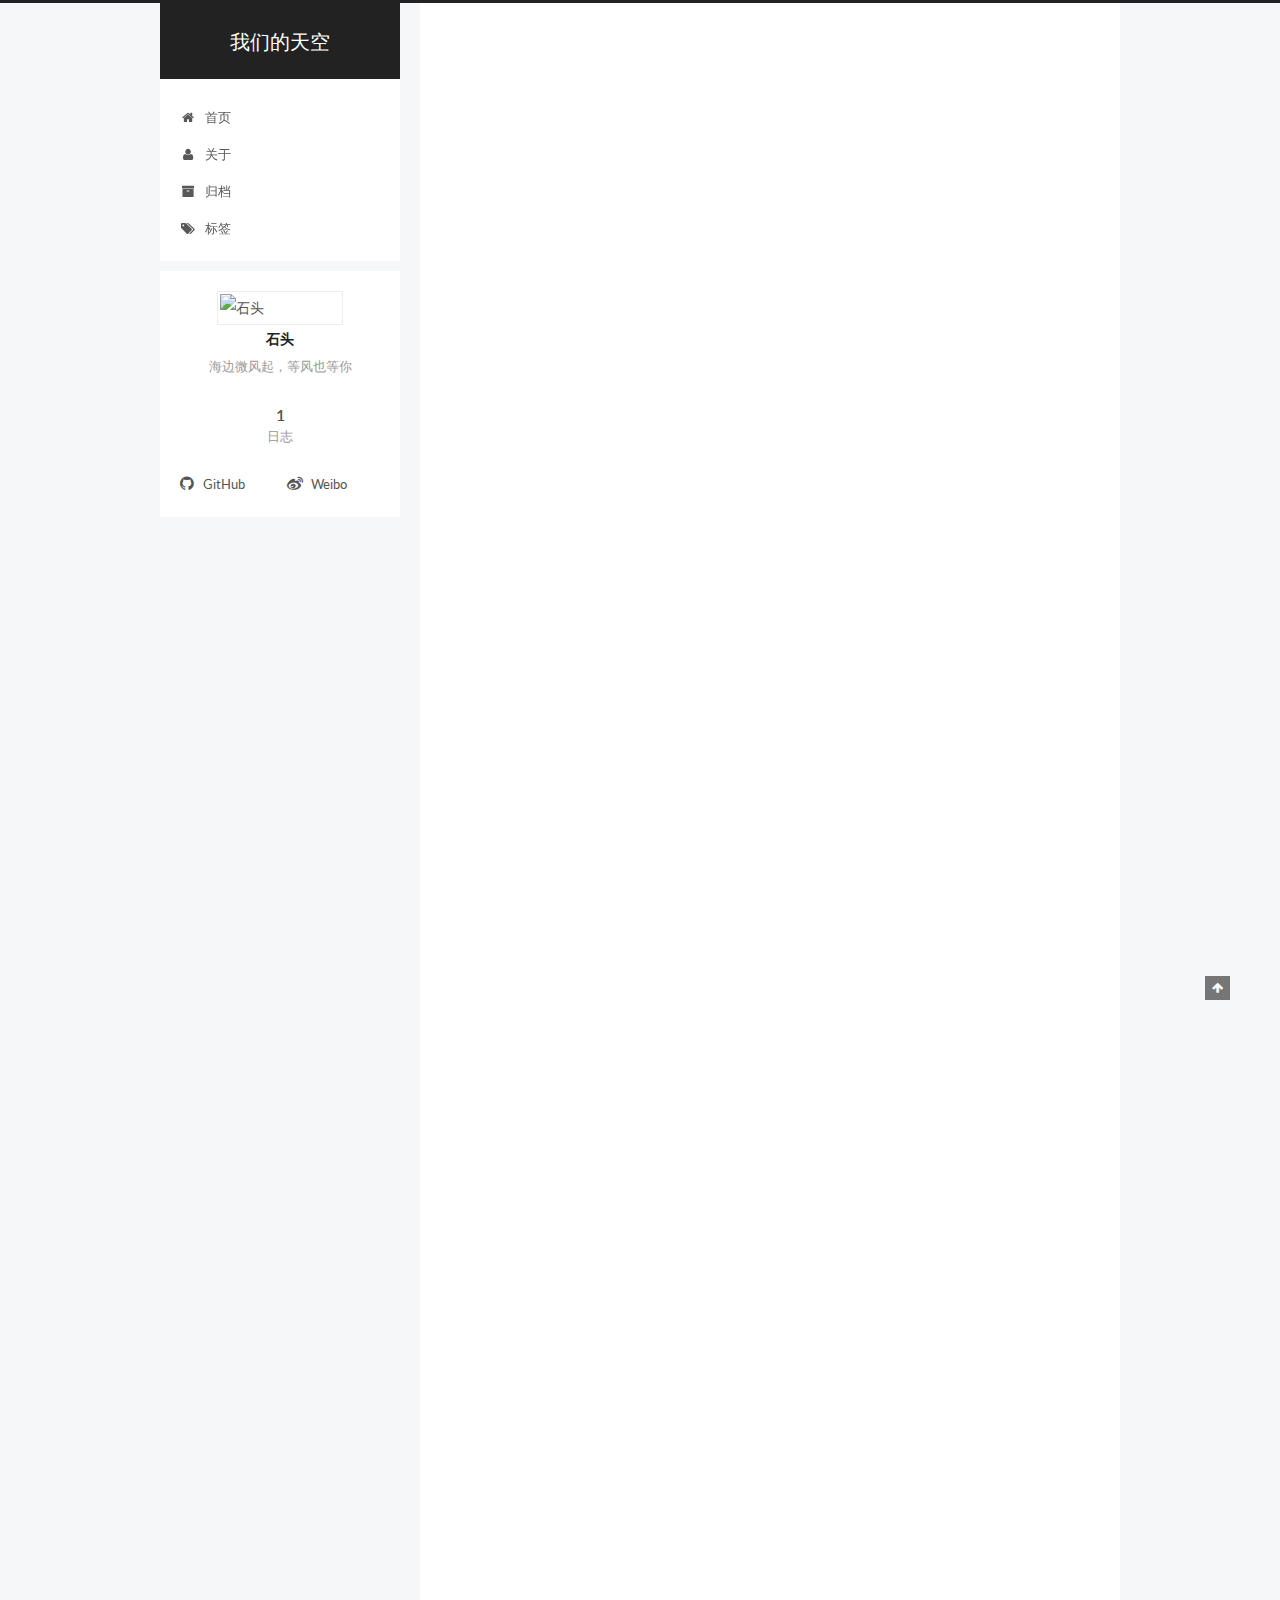
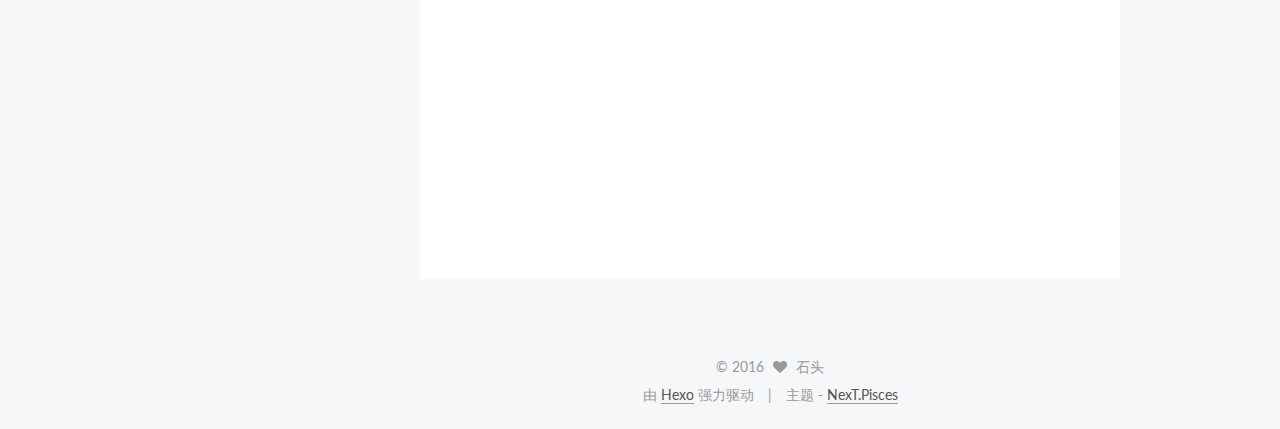
==== index.html @ dbe51c7a "Site updated: 2016-09-06 18:15:57" ====
<!doctype html>



  


<html class="theme-next pisces use-motion">
<head>
  <meta charset="UTF-8"/>
<meta http-equiv="X-UA-Compatible" content="IE=edge,chrome=1" />
<meta name="viewport" content="width=device-width, initial-scale=1, maximum-scale=1"/>



<meta http-equiv="Cache-Control" content="no-transform" />
<meta http-equiv="Cache-Control" content="no-siteapp" />












  
  
  <link href="/vendors/fancybox/source/jquery.fancybox.css?v=2.1.5" rel="stylesheet" type="text/css" />




  
  
  
  

  
    
    
  

  

  

  

  

  
    
    
    <link href="//fonts.googleapis.com/css?family=Lato:300,300italic,400,400italic,700,700italic&subset=latin,latin-ext" rel="stylesheet" type="text/css">
  






<link href="/vendors/font-awesome/css/font-awesome.min.css?v=4.4.0" rel="stylesheet" type="text/css" />

<link href="/css/main.css?v=5.0.1" rel="stylesheet" type="text/css" />


  <meta name="keywords" content="Hexo, NexT" />








  <link rel="shortcut icon" type="image/x-icon" href="/favicon.ico?v=5.0.1" />






<meta name="description" content="海边微风起，等风也等你">
<meta property="og:type" content="website">
<meta property="og:title" content="我们的天空">
<meta property="og:url" content="http://yoursite.com/index.html">
<meta property="og:site_name" content="我们的天空">
<meta property="og:description" content="海边微风起，等风也等你">
<meta name="twitter:card" content="summary">
<meta name="twitter:title" content="我们的天空">
<meta name="twitter:description" content="海边微风起，等风也等你">



<script type="text/javascript" id="hexo.configuration">
  var NexT = window.NexT || {};
  var CONFIG = {
    scheme: 'Pisces',
    sidebar: {"position":"left","display":"always"},
    fancybox: true,
    motion: true,
    duoshuo: {
      userId: 6306357473808745000,
      author: '石头'
    }
  };
</script>




  <link rel="canonical" href="http://yoursite.com/"/>

  <title> 我们的天空 </title>
</head>

<body itemscope itemtype="http://schema.org/WebPage" lang="zh-Hans">

  










  
  
    
  

  <div class="container one-collumn sidebar-position-left 
   page-home 
 ">
    <div class="headband"></div>

    <header id="header" class="header" itemscope itemtype="http://schema.org/WPHeader">
      <div class="header-inner"><div class="site-meta ">
  

  <div class="custom-logo-site-title">
    <a href="/"  class="brand" rel="start">
      <span class="logo-line-before"><i></i></span>
      <span class="site-title">我们的天空</span>
      <span class="logo-line-after"><i></i></span>
    </a>
  </div>
  <p class="site-subtitle"></p>
</div>

<div class="site-nav-toggle">
  <button>
    <span class="btn-bar"></span>
    <span class="btn-bar"></span>
    <span class="btn-bar"></span>
  </button>
</div>

<nav class="site-nav">
  

  
    <ul id="menu" class="menu">
      
        
        <li class="menu-item menu-item-home">
          <a href="/" rel="section">
            
              <i class="menu-item-icon fa fa-fw fa-home"></i> <br />
            
            首页
          </a>
        </li>
      
        
        <li class="menu-item menu-item-about">
          <a href="/about" rel="section">
            
              <i class="menu-item-icon fa fa-fw fa-user"></i> <br />
            
            关于
          </a>
        </li>
      
        
        <li class="menu-item menu-item-archives">
          <a href="/archives" rel="section">
            
              <i class="menu-item-icon fa fa-fw fa-archive"></i> <br />
            
            归档
          </a>
        </li>
      
        
        <li class="menu-item menu-item-tags">
          <a href="/tags" rel="section">
            
              <i class="menu-item-icon fa fa-fw fa-tags"></i> <br />
            
            标签
          </a>
        </li>
      

      
    </ul>
  

  
</nav>

 </div>
    </header>

    <main id="main" class="main">
      <div class="main-inner">
        <div class="content-wrap">
          <div id="content" class="content">
            
  <section id="posts" class="posts-expand">
    
      

  
  

  
  
  

  <article class="post post-type-normal " itemscope itemtype="http://schema.org/Article">

    
      <header class="post-header">

        
        
          <h1 class="post-title" itemprop="name headline">
            
            
              
                
                <a class="post-title-link" href="/2016/09/06/新学期感言/" itemprop="url">
                  新学期感言
                </a>
              
            
          </h1>
        

        <div class="post-meta">
          <span class="post-time">
            <span class="post-meta-item-icon">
              <i class="fa fa-calendar-o"></i>
            </span>
            <span class="post-meta-item-text">发表于</span>
            <time itemprop="dateCreated" datetime="2016-09-06T18:06:56+08:00" content="2016-09-06">
              2016-09-06
            </time>
          </span>

          

          
            
              <span class="post-comments-count">
                &nbsp; | &nbsp;
                <a href="/2016/09/06/新学期感言/#comments" itemprop="discussionUrl">
                  <span class="post-comments-count ds-thread-count" data-thread-key="2016/09/06/新学期感言/" itemprop="commentsCount"></span>
                </a>
              </span>
            
          

          

          
          

          
        </div>
      </header>
    


    <div class="post-body" itemprop="articleBody">

      
      

      
        
          
            <!--送给自己两句话：
>  雄关漫道真如铁，而今迈步从头越
>  不积跬步，无以至千里 -->
<h2 id="反思"><a href="#反思" class="headerlink" title="反思"></a>反思</h2><p>&emsp;&emsp;2016年秋季学期已经开学一周了。在开学前，曾立志新学期新开始，做到多看书学习，早睡觉，少吃饭。但是，到目前为止。第一周大部分的时间，都用在了玩手机游戏和睡觉上面，并没有做到新学期伊始所计划的那样。<br>&emsp;&emsp;这种口行不一的行为已经是很多很多次发生了。小时候，还能做到确定一个可行的目标然后坚持下去。但是长大以后，这种情况就很少发生了。自己可以找到很多的借口，去把自己的计划打乱，或者不理睬自己的计划，然而内心没有一点羞耻。可能是事太多了，没有时间。或者是计划赶不上变化等等。其实这些都是借口，没完成就是没完成罢了。自己打自己脸，哪有这么多这样那样的借口。<br>&emsp;&emsp;也许写这个总结，在未来看来，又是自己内心的一次无聊之余的波澜。但我希望，这是一次转折的开始。也许不能做到，立刻就能按时完成所有计划。但我希望，我也在朝着好的方向发展，慢慢重新养成好的习惯。</p>
<h2 id="回顾计划"><a href="#回顾计划" class="headerlink" title="回顾计划"></a>回顾计划</h2><p>&emsp;&emsp;又是老生常谈的问题。新学期伊始要给自己立一个计划，没有目标浑浑噩噩的度过自己的大学生活，倒不如退学在家，看看电视睡睡觉觉更舒服。何必要骗父母，骗老师，骗自己在学校虚度光阴而且还浪费着父母的钱。<br>&emsp;&emsp;在2016年开始之前，我就开始计划着学安卓。并且买了几本书。第一本叫《疯狂安卓讲义》，本以为可以凭借着它入门安卓开发。但是，怪自己没恒心，感觉书太厚，讲的太杂，又没有耐心，所以不了了之。但是也了解了一些安卓的特性。2016年上半年，也就是大二下学期。学校开设了安卓开发课程。早已了解学校教学的我，知道自己并不能在课上学到什么东西。毕竟16周，每周一节课，加一块课时还不满两天的教学，是不能入门安卓的，至少我不能。但是，有了前期看书的一点经验，我更加有针对的去给自己选一本新的书。在逛了简书，知乎等平台后。我买了《第一行代码》这本书。这本书，确实是十分入门，讲的也很好，看完基本就了解了安卓开发的基础。但是，我还是没有完完全全的看完。纵然大二课特别多，还是因为，我把时间浪费在了电视剧和游戏上面。<br>&emsp;&emsp;和上面提到的一样，另外一个重要的原因。就是恒心不足，不能下定决心做一件事。有时学了忘了，就会很烦，感觉自己没有收获。或者质疑学习安卓的正确性，它能赚钱糊口吗。发展前途如何，作为一个小白是学前端，还是学ios。总是把时间放在这些毫无意义的东西。希望自己记住，无论学什么，认真学下去了，做到真正投入进去。都不用担心其它的问题。自己应该做到的就是学无止境，跟随时代的发展，不断的学习，这样才不会被淘汰。</p>
<h2 id="开始"><a href="#开始" class="headerlink" title="开始"></a>开始</h2><p>&emsp;&emsp;上面反思了自己的懒惰，回顾了自己以前的计划。但这一切都是过去式了，都成了记忆。有句话说的好–“人要往前看”。所以我要往前看。暑期期间，我退出了学校的物联网中心。当时心里打算的是，可以给自己留更多时间，做自己想做的事，那就是学习安卓开发。在我心中，学习安卓开发并非全是为了挣钱。它作为一种技能确实可以挣钱，但是对编程的兴趣也占了其中的一部分。因为，没有兴趣对于编程来讲是一件十分尴尬的事情。日日夜夜的写代码，是一件寂寞的事情。<br>&emsp;&emsp;因此，我的计划是在2017年第一天之前，可以做到<strong>安卓入门</strong>以及其它一些事情。细分下来如下：<br>1.<strong>认真</strong>看完《第一行代码》，做到<strong>理解</strong>其中的内容，而不是记住了代码<br>2.通过<strong>计算机等级考试三级网络技术</strong>考试（尽力）<br>3.背<strong>1000</strong>个英语单词<br>4.每周在个人博客写总结日志<br>5.通过科目二考试（尽力）<br>6.上课听讲，至少不玩手机，当然课程无聊，也可以做其它学习的事情<br>7.工作日晚上11点30前上床睡觉，早上7点20左右起床。特殊情况除外<br>8.手机不带上床<br>9.做到多给自己列一些切实可行的小计划去一个一个的实现。</p>
<h2 id="总结"><a href="#总结" class="headerlink" title="总结"></a>总结</h2><p>送给自己两句话：</p>
<blockquote>
<p> 雄关漫道真如铁，而今迈步从头越<br> 不积跬步，无以至千里 </p>
</blockquote>
<p>希望，2017年的第一天再看这篇文章，心里不会有太多遗憾。</p>

          
        
      
    </div>

    <div>
      
    </div>

    <div>
      
    </div>

    <footer class="post-footer">
      

      

      
      
        <div class="post-eof"></div>
      
    </footer>
  </article>


    
  </section>

  


          </div>
          


          

        </div>
        
          
  
  <div class="sidebar-toggle">
    <div class="sidebar-toggle-line-wrap">
      <span class="sidebar-toggle-line sidebar-toggle-line-first"></span>
      <span class="sidebar-toggle-line sidebar-toggle-line-middle"></span>
      <span class="sidebar-toggle-line sidebar-toggle-line-last"></span>
    </div>
  </div>

  <aside id="sidebar" class="sidebar">
    <div class="sidebar-inner">

      

      

      <section class="site-overview sidebar-panel  sidebar-panel-active ">
        <div class="site-author motion-element" itemprop="author" itemscope itemtype="http://schema.org/Person">
          <img class="site-author-image" itemprop="image"
               src="http://i4.piimg.com/4851/d06e762da372190b.jpg"
               alt="石头" />
          <p class="site-author-name" itemprop="name">石头</p>
          <p class="site-description motion-element" itemprop="description">海边微风起，等风也等你</p>
        </div>
        <nav class="site-state motion-element">
          <div class="site-state-item site-state-posts">
            <a href="/archives">
              <span class="site-state-item-count">1</span>
              <span class="site-state-item-name">日志</span>
            </a>
          </div>

          

          

        </nav>

        

        <div class="links-of-author motion-element">
          
            
              <span class="links-of-author-item">
                <a href="https://github.com/zhangleiwjd" target="_blank" title="GitHub">
                  
                    <i class="fa fa-fw fa-github"></i>
                  
                  GitHub
                </a>
              </span>
            
              <span class="links-of-author-item">
                <a href="http://weibo.com/u/2686403807?refer_flag=1001030201_" target="_blank" title="Weibo">
                  
                    <i class="fa fa-fw fa-weibo"></i>
                  
                  Weibo
                </a>
              </span>
            
          
        </div>

        
        

        
        

      </section>

      

    </div>
  </aside>


        
      </div>
    </main>

    <footer id="footer" class="footer">
      <div class="footer-inner">
        <div class="copyright" >
  
  &copy; 
  <span itemprop="copyrightYear">2016</span>
  <span class="with-love">
    <i class="fa fa-heart"></i>
  </span>
  <span class="author" itemprop="copyrightHolder">石头</span>
</div>

<div class="powered-by">
  由 <a class="theme-link" href="https://hexo.io">Hexo</a> 强力驱动
</div>

<div class="theme-info">
  主题 -
  <a class="theme-link" href="https://github.com/iissnan/hexo-theme-next">
    NexT.Pisces
  </a>
</div>

        

        
      </div>
    </footer>

    <div class="back-to-top">
      <i class="fa fa-arrow-up"></i>
    </div>
  </div>

  

<script type="text/javascript">
  if (Object.prototype.toString.call(window.Promise) !== '[object Function]') {
    window.Promise = null;
  }
</script>









  



  
  <script type="text/javascript" src="/vendors/jquery/index.js?v=2.1.3"></script>

  
  <script type="text/javascript" src="/vendors/fastclick/lib/fastclick.min.js?v=1.0.6"></script>

  
  <script type="text/javascript" src="/vendors/jquery_lazyload/jquery.lazyload.js?v=1.9.7"></script>

  
  <script type="text/javascript" src="/vendors/velocity/velocity.min.js?v=1.2.1"></script>

  
  <script type="text/javascript" src="/vendors/velocity/velocity.ui.min.js?v=1.2.1"></script>

  
  <script type="text/javascript" src="/vendors/fancybox/source/jquery.fancybox.pack.js?v=2.1.5"></script>


  


  <script type="text/javascript" src="/js/src/utils.js?v=5.0.1"></script>

  <script type="text/javascript" src="/js/src/motion.js?v=5.0.1"></script>



  
  


  <script type="text/javascript" src="/js/src/affix.js?v=5.0.1"></script>

  <script type="text/javascript" src="/js/src/schemes/pisces.js?v=5.0.1"></script>



  

  


  <script type="text/javascript" src="/js/src/bootstrap.js?v=5.0.1"></script>



  

  
    
  

  <script type="text/javascript">
    var duoshuoQuery = {short_name:"uliot"};
    (function() {
      var ds = document.createElement('script');
      ds.type = 'text/javascript';ds.async = true;
      ds.id = 'duoshuo-script';
      ds.src = (document.location.protocol == 'https:' ? 'https:' : 'http:') + '//static.duoshuo.com/embed.js';
      ds.charset = 'UTF-8';
      (document.getElementsByTagName('head')[0]
      || document.getElementsByTagName('body')[0]).appendChild(ds);
    })();
  </script>

  
    
    <script src="/vendors/ua-parser-js/dist/ua-parser.min.js?v=0.7.9"></script>
    <script src="/js/src/hook-duoshuo.js"></script>
  






  
  

  

  

  

</body>
</html>
---- css/main.css ----
/* normalize.css v3.0.2 | MIT License | git.io/normalize */
html {
  font-family: sans-serif; /* 1 */
  -ms-text-size-adjust: 100%; /* 2 */
  -webkit-text-size-adjust: 100%; /* 2 */
}
body {
  margin: 0;
}
article,
aside,
details,
figcaption,
figure,
footer,
header,
hgroup,
main,
menu,
nav,
section,
summary {
  display: block;
}
audio,
canvas,
progress,
video {
  display: inline-block; /* 1 */
  vertical-align: baseline; /* 2 */
}
audio:not([controls]) {
  display: none;
  height: 0;
}
[hidden],
template {
  display: none;
}
a {
  background-color: transparent;
}
a:active,
a:hover {
  outline: 0;
}
abbr[title] {
  border-bottom: 1px dotted;
}
b,
strong {
  font-weight: bold;
}
dfn {
  font-style: italic;
}
h1 {
  font-size: 2em;
  margin: 0.67em 0;
}
mark {
  background: #ff0;
  color: #000;
}
small {
  font-size: 80%;
}
sub,
sup {
  font-size: 75%;
  line-height: 0;
  position: relative;
  vertical-align: baseline;
}
sup {
  top: -0.5em;
}
sub {
  bottom: -0.25em;
}
img {
  border: 0;
}
svg:not(:root) {
  overflow: hidden;
}
figure {
  margin: 1em 40px;
}
hr {
  -moz-box-sizing: content-box;
  box-sizing: content-box;
  height: 0;
}
pre {
  overflow: auto;
}
code,
kbd,
pre,
samp {
  font-family: monospace, monospace;
  font-size: 1em;
}
button,
input,
optgroup,
select,
textarea {
  color: inherit; /* 1 */
  font: inherit; /* 2 */
  margin: 0; /* 3 */
}
button {
  overflow: visible;
}
button,
select {
  text-transform: none;
}
button,
html input[type="button"],
input[type="reset"],
input[type="submit"] {
  -webkit-appearance: button; /* 2 */
  cursor: pointer; /* 3 */
}
button[disabled],
html input[disabled] {
  cursor: default;
}
button::-moz-focus-inner,
input::-moz-focus-inner {
  border: 0;
  padding: 0;
}
input {
  line-height: normal;
}
input[type="checkbox"],
input[type="radio"] {
  box-sizing: border-box; /* 1 */
  padding: 0; /* 2 */
}
input[type="number"]::-webkit-inner-spin-button,
input[type="number"]::-webkit-outer-spin-button {
  height: auto;
}
input[type="search"] {
  -webkit-appearance: textfield; /* 1 */
  -moz-box-sizing: content-box;
  -webkit-box-sizing: content-box; /* 2 */
  box-sizing: content-box;
}
input[type="search"]::-webkit-search-cancel-button,
input[type="search"]::-webkit-search-decoration {
  -webkit-appearance: none;
}
fieldset {
  border: 1px solid #c0c0c0;
  margin: 0 2px;
  padding: 0.35em 0.625em 0.75em;
}
legend {
  border: 0; /* 1 */
  padding: 0; /* 2 */
}
textarea {
  overflow: auto;
}
optgroup {
  font-weight: bold;
}
table {
  border-collapse: collapse;
  border-spacing: 0;
}
td,
th {
  padding: 0;
}
::selection {
  background: #262a30;
  color: #fff;
}
body {
  position: relative;
  font-family: 'Lato', "PingFang SC", "Microsoft YaHei", sans-serif;
  font-size: 14px;
  line-height: 2;
  color: #555;
  background: #fff;
}
@media (max-width: 767px) {
  body {
    padding-right: 0 !important;
  }
}
@media (min-width: 768px) and (max-width: 991px) {
  body {
    padding-right: 0 !important;
  }
}
@media (min-width: 1600px) {
  body {
    font-size: 16px;
  }
}
h1,
h2,
h3,
h4,
h5,
h6 {
  margin: 0;
  padding: 0;
  font-weight: bold;
  line-height: 1.5;
  font-family: 'Lato', "PingFang SC", "Microsoft YaHei", sans-serif;
}
h2,
h3,
h4,
h5,
h6 {
  margin: 20px 0 15px;
}
h1 {
  font-size: 22px;
}
@media (max-width: 767px) {
  h1 {
    font-size: 18px;
  }
}
h2 {
  font-size: 20px;
}
@media (max-width: 767px) {
  h2 {
    font-size: 16px;
  }
}
h3 {
  font-size: 18px;
}
@media (max-width: 767px) {
  h3 {
    font-size: 14px;
  }
}
h4 {
  font-size: 16px;
}
@media (max-width: 767px) {
  h4 {
    font-size: 12px;
  }
}
h5 {
  font-size: 14px;
}
@media (max-width: 767px) {
  h5 {
    font-size: 10px;
  }
}
h6 {
  font-size: 12px;
}
@media (max-width: 767px) {
  h6 {
    font-size: 8px;
  }
}
p {
  margin: 0 0 25px 0;
}
a {
  color: #555;
  text-decoration: none;
  border-bottom: 1px solid #999;
  word-wrap: break-word;
}
a:hover {
  color: #222;
  border-bottom-color: #222;
}
ul {
  list-style: none;
}
blockquote {
  margin: 0;
  padding: 0;
}
img {
  display: block;
  margin: auto;
  max-width: 100%;
  height: auto;
}
hr {
  margin: 40px 0;
  height: 3px;
  border: none;
  background-color: #ddd;
  background-image: repeating-linear-gradient(-45deg, #fff, #fff 4px, transparent 4px, transparent 8px);
}
blockquote {
  padding: 0 15px;
  color: #666;
  border-left: 4px solid #ddd;
}
blockquote cite::before {
  content: "-";
  padding: 0 5px;
}
dt {
  font-weight: 700;
}
dd {
  margin: 0;
  padding: 0;
}
.text-left {
  text-align: left;
}
.text-center {
  text-align: center;
}
.text-right {
  text-align: right;
}
.text-justify {
  text-align: justify;
}
.text-nowrap {
  white-space: nowrap;
}
.text-lowercase {
  text-transform: lowercase;
}
.text-uppercase {
  text-transform: uppercase;
}
.text-capitalize {
  text-transform: capitalize;
}
.center-block {
  display: block;
  margin-left: auto;
  margin-right: auto;
}
.clearfix:before,
.clearfix:after {
  content: " ";
  display: table;
}
.clearfix:after {
  clear: both;
}
.pullquote {
  width: 45%;
}
.pullquote.left {
  float: left;
  margin-left: 5px;
  margin-right: 10px;
}
.pullquote.right {
  float: right;
  margin-left: 10px;
  margin-right: 5px;
}
.affix.affix.affix {
  position: fixed;
}
.translation {
  margin-top: -20px;
  font-size: 14px;
  color: #999;
}
.scrollbar-measure {
  width: 100px;
  height: 100px;
  overflow: scroll;
  position: absolute;
  top: -9999px;
}
.use-motion .motion-element {
  opacity: 0;
}
#local-search-input {
  padding: 3px;
  border: none;
  text-indent: 14px;
  border-radius: 0;
  width: 140px;
  outline: none;
  border-bottom: 1px solid #999;
  background: inherit;
  opacity: 0.5;
}
#local-search-input:focus {
  opacity: 1;
}
.search-icon {
  position: absolute;
  top: 9px;
}
table {
  margin: 20px 0;
  width: 100%;
  border-collapse: collapse;
  border-spacing: 0;
  border: 1px solid #ddd;
  font-size: 14px;
  table-layout: fixed;
  word-wrap: break-all;
}
table>tbody>tr:nth-of-type(odd) {
  background-color: #f9f9f9;
}
table>tbody>tr:hover {
  background-color: #f5f5f5;
}
caption,
th,
td {
  padding: 8px;
  text-align: left;
  vertical-align: middle;
  font-weight: normal;
}
th,
td {
  border-bottom: 3px solid #ddd;
  border-right: 1px solid #eee;
}
th {
  padding-bottom: 10px;
  font-weight: 700;
}
td {
  border-bottom-width: 1px;
}
html,
body {
  height: 100%;
}
.container {
  position: relative;
  min-height: 100%;
}
.header-inner {
  margin: 0 auto;
  padding: 100px 0 70px;
  width: 700px;
}
@media (min-width: 1600px) {
  .container .header-inner {
    width: 900px;
  }
}
.main {
  padding-bottom: 150px;
}
.main-inner {
  margin: 0 auto;
  width: 700px;
}
@media (min-width: 1600px) {
  .container .main-inner {
    width: 900px;
  }
}
.footer {
  position: absolute;
  left: 0;
  bottom: 0;
  width: 100%;
  min-height: 50px;
}
.footer-inner {
  box-sizing: border-box;
  margin: 20px auto;
  width: 700px;
}
@media (min-width: 1600px) {
  .container .footer-inner {
    width: 900px;
  }
}
pre,
.highlight {
  overflow: auto;
  margin: 20px 0;
  padding: 15px;
  font-size: 13px;
  color: #4d4d4c;
  background: #f7f7f7;
  line-height: 1.6;
}
pre,
code {
  font-family: consolas, Menlo, "PingFang SC", "Microsoft YaHei", monospace;
}
code {
  padding: 2px 4px;
  word-break: break-all;
  color: #555;
  background: #eee;
  border-radius: 4px;
  font-size: 13px;
}
pre code {
  padding: 0;
  color: #4d4d4c;
  background: none;
  text-shadow: none;
}
.highlight pre {
  border: none;
  margin: 0;
  padding: 1px;
}
.highlight table {
  margin: 0;
  width: auto;
  border: none;
}
.highlight td {
  border: none;
  padding: 0;
}
.highlight figcaption {
  font-size: 1em;
  color: #4d4d4c;
  line-height: 1em;
  margin-bottom: 1em;
}
.highlight figcaption:before,
.highlight figcaption:after {
  content: " ";
  display: table;
}
.highlight figcaption:after {
  clear: both;
}
.highlight figcaption a {
  float: right;
  color: #4d4d4c;
}
.highlight figcaption a:hover {
  border-bottom-color: #4d4d4c;
}
.highlight .gutter pre {
  color: #666;
  text-align: right;
  padding-right: 20px;
}
.highlight .line {
  height: 20px;
}
.gist table {
  width: auto;
}
.gist table td {
  border: none;
}
pre .comment {
  color: #8e908c;
}
pre .variable,
pre .attribute,
pre .tag,
pre .regexp,
pre .ruby .constant,
pre .xml .tag .title,
pre .xml .pi,
pre .xml .doctype,
pre .html .doctype,
pre .css .id,
pre .css .class,
pre .css .pseudo {
  color: #c82829;
}
pre .number,
pre .preprocessor,
pre .built_in,
pre .literal,
pre .params,
pre .constant,
pre .command {
  color: #f5871f;
}
pre .ruby .class .title,
pre .css .rules .attribute,
pre .string,
pre .value,
pre .inheritance,
pre .header,
pre .ruby .symbol,
pre .xml .cdata,
pre .special,
pre .number,
pre .formula {
  color: #718c00;
}
pre .title,
pre .css .hexcolor {
  color: #3e999f;
}
pre .function,
pre .python .decorator,
pre .python .title,
pre .ruby .function .title,
pre .ruby .title .keyword,
pre .perl .sub,
pre .javascript .title,
pre .coffeescript .title {
  color: #4271ae;
}
pre .keyword,
pre .javascript .function {
  color: #8959a8;
}
.full-image.full-image.full-image {
  border: none;
  max-width: 100%;
  width: auto;
  margin: 20px auto;
}
@media (min-width: 992px) {
  .full-image.full-image.full-image {
    max-width: none;
    width: 126%;
    margin: 0 -13%;
  }
}
.blockquote-center,
.page-home .post-type-quote blockquote,
.page-post-detail .post-type-quote blockquote {
  position: relative;
  margin: 40px 0;
  padding: 0;
  border-left: none;
  text-align: center;
}
.blockquote-center::before,
.page-home .post-type-quote blockquote::before,
.page-post-detail .post-type-quote blockquote::before,
.blockquote-center::after,
.page-home .post-type-quote blockquote::after,
.page-post-detail .post-type-quote blockquote::after {
  position: absolute;
  content: ' ';
  display: block;
  width: 100%;
  height: 24px;
  opacity: 0.2;
  background-repeat: no-repeat;
  background-position: 0 -6px;
  background-size: 22px 22px;
}
.blockquote-center::before,
.page-home .post-type-quote blockquote::before,
.page-post-detail .post-type-quote blockquote::before {
  top: -20px;
  background-image: url("../images/quote-l.svg");
  border-top: 1px solid #ccc;
}
.blockquote-center::after,
.page-home .post-type-quote blockquote::after,
.page-post-detail .post-type-quote blockquote::after {
  bottom: -20px;
  background-image: url("../images/quote-r.svg");
  border-bottom: 1px solid #ccc;
  background-position: 100% 8px;
}
.blockquote-center p,
.page-home .post-type-quote blockquote p,
.page-post-detail .post-type-quote blockquote p,
.blockquote-center div,
.page-home .post-type-quote blockquote div,
.page-post-detail .post-type-quote blockquote div {
  text-align: center;
}
.post .post-body .group-picture img {
  box-sizing: border-box;
  padding: 0 3px;
  border: none;
}
.post .group-picture-row {
  overflow: hidden;
  margin-top: 6px;
}
.post .group-picture-row:first-child {
  margin-top: 0;
}
.post .group-picture-column {
  float: left;
}
.page-post-detail .post-body .group-picture-column {
  float: none;
  margin-top: 10px;
  width: auto !important;
}
.page-post-detail .post-body .group-picture-column img {
  margin: 0 auto;
}
.page-archive .group-picture-container {
  overflow: hidden;
}
.page-archive .group-picture-row {
  float: left;
}
.page-archive .group-picture-row:first-child {
  margin-top: 6px;
}
.page-archive .group-picture-column {
  max-width: 150px;
  max-height: 150px;
}
.btn {
  display: inline-block;
  padding: 0 20px;
  font-size: 14px;
  color: #fff;
  background: #222;
  border: 2px solid #555;
  text-decoration: none;
  border-radius: 0;
  transition-property: background-color;
  transition-duration: 0.2s;
  transition-timing-function: ease-in-out;
  transition-delay: 0s;
}
.btn:hover,
.post-more-link .btn:hover {
  border-color: #222;
  color: #fff;
  background: #222;
}
.btn-bar {
  display: block;
  width: 22px;
  height: 2px;
  background: #555;
  border-radius: 1px;
}
.btn-bar+.btn-bar {
  margin-top: 4px;
}
.pagination {
  margin: 120px 0 40px;
  text-align: center;
  border-top: 1px solid #eee;
}
.page-number-basic,
.pagination .prev,
.pagination .next,
.pagination .page-number,
.pagination .space {
  display: inline-block;
  position: relative;
  top: -1px;
  margin: 0 10px;
  padding: 0 10px;
  line-height: 30px;
}
@media (max-width: 767px) {
  .page-number-basic,
  .pagination .prev,
  .pagination .next,
  .pagination .page-number,
  .pagination .space {
    margin: 0 5px;
  }
}
.pagination .prev,
.pagination .next,
.pagination .page-number {
  border-bottom: 0;
  border-top: 1px solid #eee;
  transition-property: border-color;
  transition-duration: 0.2s;
  transition-timing-function: ease-in-out;
  transition-delay: 0s;
}
.pagination .prev:hover,
.pagination .next:hover,
.pagination .page-number:hover {
  border-top-color: #222;
}
.pagination .space {
  padding: 0;
  margin: 0;
}
.pagination .prev {
  margin-left: 0;
}
.pagination .next {
  margin-right: 0;
}
.pagination .page-number.current {
  color: #fff;
  background: #ccc;
  border-top-color: #ccc;
}
@media (max-width: 767px) {
  .pagination {
    border-top: none;
  }
  .pagination .prev,
  .pagination .next,
  .pagination .page-number {
    margin-bottom: 10px;
    border-top: 0;
    border-bottom: 1px solid #eee;
  }
  .pagination .prev:hover,
  .pagination .next:hover,
  .pagination .page-number:hover {
    border-bottom-color: #222;
  }
}
.comments {
  margin: 60px 20px 0;
}
.tag-cloud {
  text-align: center;
}
.tag-cloud a {
  display: inline-block;
  margin: 10px;
}
.back-to-top {
  box-sizing: border-box;
  position: fixed;
  bottom: -100px;
  right: 50px;
  z-index: 1050;
  padding: 0 6px;
  width: 25px;
  background: #222;
  font-size: 12px;
  opacity: 0.6;
  color: #fff;
  cursor: pointer;
  text-align: center;
  -webkit-transform: translateZ(0);
  transition-property: bottom;
  transition-duration: 0.2s;
  transition-timing-function: ease-in-out;
  transition-delay: 0s;
}
@media (max-width: 767px) {
  .back-to-top {
    display: none;
  }
}
@media (min-width: 768px) and (max-width: 991px) {
  .back-to-top {
    display: none;
  }
}
.back-to-top.back-to-top-on {
  bottom: 40px;
}
.header {
  background: #fff;
}
.header-inner {
  position: relative;
}
.headband {
  height: 3px;
  background: #222;
}
.site-meta {
  margin: 0;
  text-align: center;
}
@media (max-width: 767px) {
  .site-meta {
    text-align: center;
  }
}
.brand {
  position: relative;
  display: inline-block;
  padding: 0 40px;
  color: #fff;
  background: #222;
  border-bottom: none;
}
.brand:hover {
  color: #fff;
}
.logo {
  display: inline-block;
  margin-right: 5px;
  line-height: 36px;
  vertical-align: top;
}
.site-title {
  display: inline-block;
  vertical-align: top;
  line-height: 36px;
  font-size: 20px;
  font-weight: normal;
  font-family: 'Lato', "PingFang SC", "Microsoft YaHei", sans-serif;
}
.site-subtitle {
  margin-top: 10px;
  font-size: 13px;
  color: #ddd;
}
.use-motion .brand {
  opacity: 0;
}
.use-motion .logo,
.use-motion .site-title,
.use-motion .site-subtitle {
  opacity: 0;
  position: relative;
  top: -10px;
}
.site-nav-toggle {
  display: none;
  position: absolute;
  top: 10px;
  left: 10px;
}
@media (max-width: 767px) {
  .site-nav-toggle {
    display: block;
  }
}
.site-nav-toggle button {
  margin-top: 2px;
  padding: 9px 10px;
  background: transparent;
  border: none;
}
@media (max-width: 767px) {
  .site-nav {
    display: none;
    margin: 0 -10px;
    padding: 0 10px;
    clear: both;
    border-top: 1px solid #ddd;
  }
}
@media (min-width: 768px) and (max-width: 991px) {
  .site-nav {
    display: block !important;
  }
}
@media (min-width: 992px) {
  .site-nav {
    display: block !important;
  }
}
.menu {
  margin-top: 20px;
  padding-left: 0;
  text-align: center;
}
.menu .menu-item {
  display: inline-block;
  margin: 0 10px;
}
@media screen and (max-width: 767px) {
  .menu .menu-item {
    margin-top: 10px;
  }
}
.menu .menu-item a {
  display: block;
  font-size: 13px;
  text-transform: capitalize;
  line-height: inherit;
  border-bottom: 1px solid transparent;
  transition-property: border-color;
  transition-duration: 0.2s;
  transition-timing-function: ease-in-out;
  transition-delay: 0s;
}
.menu .menu-item a:hover,
.menu-item-active a {
  border-bottom-color: #222;
}
.menu .menu-item .fa {
  margin-right: 5px;
}
.use-motion .menu-item {
  opacity: 0;
}
.post-body {
  font-family: 'Lato', "PingFang SC", "Microsoft YaHei", sans-serif;
}
@media (max-width: 767px) {
  .post-body {
    word-break: break-word;
  }
}
.post-body .fancybox img {
  display: block !important;
  margin: 0 auto;
  cursor: pointer;
  cursor: zoom-in;
  cursor: -webkit-zoom-in;
}
.post-body .image-caption,
.post-body .figure .caption {
  margin: 10px auto 15px;
  text-align: center;
  font-size: 14px;
  color: #999;
  font-weight: bold;
  line-height: 1;
}
.post-sticky-flag {
  display: inline-block;
  font-size: 16px;
  -ms-transform: rotate(30deg);
  -webkit-transform: rotate(30deg);
  -moz-transform: rotate(30deg);
  -ms-transform: rotate(30deg);
  -o-transform: rotate(30deg);
  transform: rotate(30deg);
}
.posts-expand {
  padding-top: 40px;
}
@media (max-width: 767px) {
  .posts-expand {
    margin: 0 20px;
  }
  .post-body pre,
  .post-body .highlight {
    padding: 10px;
  }
  .post-body pre .gutter pre,
  .post-body .highlight .gutter pre {
    padding-right: 10px;
  }
}
@media (min-width: 992px) {
  .posts-expand .post-body {
    text-align: justify;
  }
}
.posts-expand .post-body h2,
.posts-expand .post-body h3,
.posts-expand .post-body h4,
.posts-expand .post-body h5,
.posts-expand .post-body h6 {
  padding-top: 10px;
}
.posts-expand .post-body h2 .header-anchor,
.posts-expand .post-body h3 .header-anchor,
.posts-expand .post-body h4 .header-anchor,
.posts-expand .post-body h5 .header-anchor,
.posts-expand .post-body h6 .header-anchor {
  float: right;
  margin-left: 10px;
  color: #ccc;
  border-bottom-style: none;
  visibility: hidden;
}
.posts-expand .post-body h2 .header-anchor:hover,
.posts-expand .post-body h3 .header-anchor:hover,
.posts-expand .post-body h4 .header-anchor:hover,
.posts-expand .post-body h5 .header-anchor:hover,
.posts-expand .post-body h6 .header-anchor:hover {
  color: inherit;
}
.posts-expand .post-body h2:hover .header-anchor,
.posts-expand .post-body h3:hover .header-anchor,
.posts-expand .post-body h4:hover .header-anchor,
.posts-expand .post-body h5:hover .header-anchor,
.posts-expand .post-body h6:hover .header-anchor {
  visibility: visible;
}
.posts-expand .post-body ul li {
  list-style: circle;
}
.posts-expand .post-body img {
  box-sizing: border-box;
  margin: auto;
  padding: 3px;
  border: 1px solid #ddd;
}
.posts-expand .fancybox img {
  margin: 0 auto;
}
@media (max-width: 767px) {
  .posts-collapse {
    margin: 0 20px;
  }
  .posts-collapse .post-title,
  .posts-collapse .post-meta {
    display: block;
    width: auto;
    text-align: left;
  }
}
.posts-collapse {
  position: relative;
  z-index: 1010;
  margin-left: 55px;
}
.posts-collapse::after {
  content: " ";
  position: absolute;
  top: 20px;
  left: 0;
  margin-left: -2px;
  width: 4px;
  height: 100%;
  background: #f5f5f5;
  z-index: -1;
}
@media (max-width: 767px) {
  .posts-collapse {
    margin: 0 20px;
  }
}
.posts-collapse .collection-title {
  position: relative;
  margin: 60px 0;
}
.posts-collapse .collection-title h2 {
  margin-left: 20px;
}
.posts-collapse .collection-title small {
  color: #bbb;
}
.posts-collapse .collection-title::before {
  content: " ";
  position: absolute;
  left: 0;
  top: 50%;
  margin-left: -4px;
  margin-top: -4px;
  width: 8px;
  height: 8px;
  background: #bbb;
  border-radius: 50%;
}
.posts-collapse .post {
  margin: 30px 0;
}
.posts-collapse .post-header {
  position: relative;
  transition-duration: 0.2s;
  transition-timing-function: ease-in-out;
  transition-delay: 0s;
  transition-property: border;
  border-bottom: 1px dashed #ccc;
}
.posts-collapse .post-header::before {
  content: " ";
  position: absolute;
  left: 0;
  top: 12px;
  width: 6px;
  height: 6px;
  margin-left: -4px;
  background: #bbb;
  border-radius: 50%;
  border: 1px solid #fff;
  transition-duration: 0.2s;
  transition-timing-function: ease-in-out;
  transition-delay: 0s;
  transition-property: background;
}
.posts-collapse .post-header:hover {
  border-bottom-color: #666;
}
.posts-collapse .post-header:hover::before {
  background: #222;
}
.posts-collapse .post-meta {
  position: absolute;
  font-size: 12px;
  left: 20px;
  top: 5px;
}
.posts-collapse .post-comments-count {
  display: none;
}
.posts-collapse .post-title {
  margin-left: 60px;
  font-size: 16px;
  font-weight: normal;
  line-height: inherit;
}
.posts-collapse .post-title::after {
  margin-left: 3px;
  opacity: 0.6;
}
.posts-collapse .post-title a {
  color: #666;
  border-bottom: none;
}
.page-home .post-type-quote .post-header,
.page-post-detail .post-type-quote .post-header,
.page-home .post-type-quote .post-tags,
.page-post-detail .post-type-quote .post-tags {
  display: none;
}
.posts-expand .post-title {
  font-size: 26px;
  text-align: center;
  word-break: break-word;
  font-weight: 300;
}
@media (max-width: 767px) {
  .posts-expand .post-title {
    font-size: 22px;
  }
}
.posts-expand .post-title-link {
  display: inline-block;
  position: relative;
  color: #555;
  border-bottom: none;
  line-height: 1.2;
  vertical-align: top;
}
.posts-expand .post-title-link::before {
  content: "";
  position: absolute;
  width: 100%;
  height: 2px;
  bottom: 0;
  left: 0;
  background-color: #000;
  visibility: hidden;
  -webkit-transform: scaleX(0);
  -moz-transform: scaleX(0);
  -ms-transform: scaleX(0);
  -o-transform: scaleX(0);
  transform: scaleX(0);
  transition-duration: 0.2s;
  transition-timing-function: ease-in-out;
  transition-delay: 0s;
}
.posts-expand .post-title-link:hover::before {
  visibility: visible;
  -webkit-transform: scaleX(1);
  -moz-transform: scaleX(1);
  -ms-transform: scaleX(1);
  -o-transform: scaleX(1);
  transform: scaleX(1);
}
.posts-expand .post-title-link .fa {
  font-size: 16px;
}
.posts-expand .post-meta {
  margin: 3px 0 60px 0;
  color: #999;
  font-family: 'Lato', "PingFang SC", "Microsoft YaHei", sans-serif;
  font-size: 12px;
  text-align: center;
}
.posts-expand .post-meta .post-category-list {
  display: inline-block;
  margin: 0;
  padding: 3px;
}
.posts-expand .post-meta .post-category-list-link {
  color: #999;
}
.post-meta-item-icon {
  display: none;
  margin-right: 3px;
}
@media (min-width: 768px) and (max-width: 991px) {
  .post-meta-item-icon {
    display: inline-block;
  }
}
@media (max-width: 767px) {
  .post-meta-item-icon {
    display: inline-block;
  }
}
@media (min-width: 768px) and (max-width: 991px) {
  .post-meta-item-text {
    display: none;
  }
}
@media (max-width: 767px) {
  .post-meta-item-text {
    display: none;
  }
}
@media (max-width: 767px) {
  .posts-expand .post-comments-count {
    display: none;
  }
}
.post-more-link {
  margin-top: 50px;
}
.post-more-link .btn {
  color: #555;
  font-size: 14px;
  background: #fff;
  border-radius: 2px;
  line-height: 2;
}
.posts-expand .post-tags {
  margin-top: 40px;
  text-align: center;
}
.posts-expand .post-tags a {
  display: inline-block;
  margin-right: 10px;
  font-size: 13px;
}
.post-nav {
  overflow: hidden;
  margin-top: 60px;
  padding: 10px;
  white-space: nowrap;
  border-top: 1px solid #eee;
}
.post-nav-item {
  display: inline-block;
  width: 50%;
  white-space: normal;
}
.post-nav-item a {
  position: relative;
  display: inline-block;
  line-height: 25px;
  font-size: 14px;
  color: #555;
  border-bottom: none;
}
.post-nav-item a:hover {
  color: #222;
  border-bottom: none;
}
.post-nav-item a:active {
  top: 2px;
}
.post-nav-item a i {
  font-size: 12px;
}
.post-nav-prev {
  text-align: right;
}
.posts-expand .post-eof {
  display: block;
  margin: 80px auto 60px;
  width: 8%;
  height: 1px;
  background: #ccc;
  text-align: center;
}
.post:last-child .post-eof.post-eof.post-eof {
  display: none;
}
.post-gallery {
  display: table;
  table-layout: fixed;
  width: 100%;
  border-collapse: separate;
}
.post-gallery-row {
  display: table-row;
}
.post-gallery .post-gallery-img {
  display: table-cell;
  text-align: center;
  vertical-align: middle;
  border: none;
}
.post-gallery .post-gallery-img img {
  max-width: 100%;
  max-height: 100%;
  border: none;
}
.fancybox-close,
.fancybox-close:hover {
  border: none;
}
#rewardButton {
  cursor: pointer;
  border: 0;
  outline: 0;
  border-radius: 100%;
  padding: 0;
  margin: 0;
  letter-spacing: normal;
  text-transform: none;
  text-indent: 0px;
  text-shadow: none;
}
#rewardButton span {
  display: inline-block;
  width: 80px;
  height: 35px;
  border-radius: 5px;
  color: #fff;
  font-weight: 400;
  font-style: normal;
  font-variant: normal;
  font-stretch: normal;
  font-size: 18px;
  font-family: "Microsoft Yahei";
  background: #f44336;
}
#rewardButton span:hover {
  background: #f7877f;
}
#QR {
  padding-top: 20px;
}
#QR a {
  border: 0;
}
#QR img {
  width: 180px;
  max-width: 100%;
  display: inline-block;
  margin: 0.8em 2em 0 2em;
}
#wechat:hover p {
  animation: roll 0.1s infinite linear;
  -webkit-animation: roll 0.1s infinite linear;
  -moz-animation: roll 0.1s infinite linear;
}
#alipay:hover p {
  animation: roll 0.1s infinite linear;
  -webkit-animation: roll 0.1s infinite linear;
  -moz-animation: roll 0.1s infinite linear;
}
@-moz-keyframes roll {
  from {
    -webkit-transform: rotateZ(30deg);
    -moz-transform: rotateZ(30deg);
    -ms-transform: rotateZ(30deg);
    -o-transform: rotateZ(30deg);
    transform: rotateZ(30deg);
  }
  to {
    -webkit-transform: rotateZ(-30deg);
    -moz-transform: rotateZ(-30deg);
    -ms-transform: rotateZ(-30deg);
    -o-transform: rotateZ(-30deg);
    transform: rotateZ(-30deg);
  }
}
@-webkit-keyframes roll {
  from {
    -webkit-transform: rotateZ(30deg);
    -moz-transform: rotateZ(30deg);
    -ms-transform: rotateZ(30deg);
    -o-transform: rotateZ(30deg);
    transform: rotateZ(30deg);
  }
  to {
    -webkit-transform: rotateZ(-30deg);
    -moz-transform: rotateZ(-30deg);
    -ms-transform: rotateZ(-30deg);
    -o-transform: rotateZ(-30deg);
    transform: rotateZ(-30deg);
  }
}
@-o-keyframes roll {
  from {
    -webkit-transform: rotateZ(30deg);
    -moz-transform: rotateZ(30deg);
    -ms-transform: rotateZ(30deg);
    -o-transform: rotateZ(30deg);
    transform: rotateZ(30deg);
  }
  to {
    -webkit-transform: rotateZ(-30deg);
    -moz-transform: rotateZ(-30deg);
    -ms-transform: rotateZ(-30deg);
    -o-transform: rotateZ(-30deg);
    transform: rotateZ(-30deg);
  }
}
@keyframes roll {
  from {
    -webkit-transform: rotateZ(30deg);
    -moz-transform: rotateZ(30deg);
    -ms-transform: rotateZ(30deg);
    -o-transform: rotateZ(30deg);
    transform: rotateZ(30deg);
  }
  to {
    -webkit-transform: rotateZ(-30deg);
    -moz-transform: rotateZ(-30deg);
    -ms-transform: rotateZ(-30deg);
    -o-transform: rotateZ(-30deg);
    transform: rotateZ(-30deg);
  }
}
.sidebar {
  position: fixed;
  right: 0;
  top: 0;
  bottom: 0;
  width: 0;
  z-index: 1040;
  box-shadow: inset 0 2px 6px #000;
  background: #222;
  -webkit-transform: translateZ(0);
}
.sidebar a {
  color: #999;
  border-bottom-color: #555;
}
.sidebar a:hover {
  color: #eee;
}
@media (min-width: 768px) and (max-width: 991px) {
  .sidebar {
    display: none !important;
  }
}
@media (max-width: 767px) {
  .sidebar {
    display: none !important;
  }
}
.sidebar-inner {
  position: relative;
  padding: 20px 10px;
  color: #999;
  text-align: center;
}
.sidebar-toggle {
  position: fixed;
  right: 50px;
  bottom: 45px;
  width: 15px;
  height: 15px;
  padding: 5px;
  background: #222;
  line-height: 0;
  z-index: 1050;
  cursor: pointer;
  -webkit-transform: translateZ(0);
}
@media (min-width: 768px) and (max-width: 991px) {
  .sidebar-toggle {
    display: none;
  }
}
@media (max-width: 767px) {
  .sidebar-toggle {
    display: none;
  }
}
.sidebar-toggle-line {
  position: relative;
  display: inline-block;
  vertical-align: top;
  height: 2px;
  width: 100%;
  background: #fff;
  margin-top: 3px;
}
.sidebar-toggle-line:first-child {
  margin-top: 0;
}
.site-author-image {
  display: block;
  margin: 0 auto;
  padding: 2px;
  max-width: 120px;
  height: auto;
  border: 1px solid #eee;
}
.site-author-name {
  margin: 0;
  text-align: center;
  color: #222;
  font-weight: 600;
}
.site-description {
  margin-top: 0;
  text-align: center;
  font-size: 13px;
  color: #999;
}
.site-state {
  overflow: hidden;
  line-height: 1.4;
  white-space: nowrap;
  text-align: center;
}
.site-state-item {
  display: inline-block;
  padding: 0 15px;
  border-left: 1px solid #eee;
}
.site-state-item:first-child {
  border-left: none;
}
.site-state-item a {
  border-bottom: none;
}
.site-state-item-count {
  display: block;
  text-align: center;
  color: inherit;
  font-weight: 600;
  font-size: 16px;
}
.site-state-item-name {
  font-size: 13px;
  color: #999;
}
.feed-link {
  margin-top: 20px;
}
.feed-link a {
  display: inline-block;
  padding: 0 15px;
  color: #fc6423;
  border: 1px solid #fc6423;
  border-radius: 4px;
}
.feed-link a i {
  color: #fc6423;
  font-size: 14px;
}
.feed-link a:hover {
  color: #fff;
  background: #fc6423;
}
.feed-link a:hover i {
  color: #fff;
}
.links-of-author {
  margin-top: 20px;
}
.links-of-author a {
  display: inline-block;
  vertical-align: middle;
  margin-right: 10px;
  margin-bottom: 10px;
  border-bottom-color: #555;
  font-size: 13px;
}
.links-of-author a:before {
  display: inline-block;
  vertical-align: middle;
  margin-right: 3px;
  content: " ";
  width: 4px;
  height: 4px;
  border-radius: 50%;
  background: #5057e2;
}
.links-of-blogroll {
  font-size: 13px;
}
.links-of-blogroll-title {
  margin-top: 20px;
  font-size: 14px;
  font-weight: 600;
}
.links-of-blogroll-list {
  margin: 0;
  padding: 0;
}
.links-of-blogroll-item {
  padding: 2px 10px;
}
.sidebar-nav {
  margin: 0 0 20px;
  padding-left: 0;
}
.sidebar-nav li {
  display: inline-block;
  cursor: pointer;
  border-bottom: 1px solid transparent;
  font-size: 14px;
  color: #555;
}
.sidebar-nav li:hover {
  color: #fc6423;
}
.page-post-detail .sidebar-nav-toc {
  padding: 0 5px;
}
.page-post-detail .sidebar-nav-overview {
  margin-left: 10px;
}
.sidebar-nav .sidebar-nav-active {
  color: #fc6423;
  border-bottom-color: #fc6423;
}
.sidebar-nav .sidebar-nav-active:hover {
  color: #fc6423;
}
.sidebar-panel {
  display: none;
}
.sidebar-panel-active {
  display: block;
}
.post-toc-empty {
  font-size: 14px;
  color: #666;
}
.post-toc-wrap {
  overflow: hidden;
}
.post-toc {
  overflow: auto;
}
.post-toc ol {
  margin: 0;
  padding: 0 2px 5px 10px;
  text-align: left;
  list-style: none;
  font-size: 14px;
}
.post-toc ol > ol {
  padding-left: 0;
}
.post-toc ol a {
  transition-duration: 0.2s;
  transition-timing-function: ease-in-out;
  transition-delay: 0s;
  transition-property: all;
  color: #666;
  border-bottom-color: #ccc;
}
.post-toc ol a:hover {
  color: #000;
  border-bottom-color: #000;
}
.post-toc .nav-item {
  overflow: hidden;
  text-overflow: ellipsis;
  white-space: nowrap;
  line-height: 1.8;
}
.post-toc .nav .nav-child {
  display: none;
}
.post-toc .nav .active > .nav-child {
  display: block;
}
.post-toc .nav .active-current > .nav-child {
  display: block;
}
.post-toc .nav .active-current > .nav-child > .nav-item {
  display: block;
}
.post-toc .nav .active > a {
  color: #fc6423;
  border-bottom-color: #fc6423;
}
.post-toc .nav .active-current > a {
  color: #fc6423;
}
.post-toc .nav .active-current > a:hover {
  color: #fc6423;
}
.footer {
  font-size: 14px;
  color: #999;
}
.footer img {
  border: none;
}
.footer-inner {
  text-align: center;
}
.with-love {
  display: inline-block;
  margin: 0 5px;
}
.powered-by,
.theme-info {
  display: inline-block;
}
.powered-by {
  margin-right: 10px;
}
.powered-by::after {
  content: "|";
  padding-left: 10px;
}
.cc-license {
  margin-top: 10px;
  text-align: center;
}
.cc-license .cc-opacity {
  opacity: 0.7;
  border-bottom: none;
}
.cc-license .cc-opacity:hover {
  opacity: 0.9;
}
.cc-license img {
  display: inline-block;
}
.theme-next #ds-thread #ds-reset {
  color: #555;
}
.theme-next #ds-thread #ds-reset .ds-replybox {
  margin-bottom: 30px;
}
.theme-next #ds-thread #ds-reset .ds-replybox .ds-avatar,
.theme-next #ds-reset .ds-avatar img {
  box-shadow: none;
}
.theme-next #ds-thread #ds-reset .ds-textarea-wrapper {
  border-color: #c7d4e1;
  background: none;
  border-top-right-radius: 3px;
  border-top-left-radius: 3px;
}
.theme-next #ds-thread #ds-reset .ds-textarea-wrapper textarea {
  height: 60px;
}
.theme-next #ds-reset .ds-rounded-top {
  border-radius: 0;
}
.theme-next #ds-thread #ds-reset .ds-post-toolbar {
  box-sizing: border-box;
  border: 1px solid #c7d4e1;
  background: #f6f8fa;
}
.theme-next #ds-thread #ds-reset .ds-post-options {
  height: 40px;
  border: none;
  background: none;
}
.theme-next #ds-thread #ds-reset .ds-toolbar-buttons {
  top: 11px;
}
.theme-next #ds-thread #ds-reset .ds-sync {
  top: 5px;
}
.theme-next #ds-thread #ds-reset .ds-post-button {
  top: 4px;
  right: 5px;
  width: 90px;
  height: 30px;
  border: 1px solid #c5ced7;
  border-radius: 3px;
  background-image: linear-gradient(#fbfbfc, #f5f7f9);
  color: #60676d;
}
.theme-next #ds-thread #ds-reset .ds-post-button:hover {
  background-position: 0 -30px;
  color: #60676d;
}
.theme-next #ds-thread #ds-reset .ds-comments-info {
  padding: 10px 0;
}
.theme-next #ds-thread #ds-reset .ds-sort {
  display: none;
}
.theme-next #ds-thread #ds-reset li.ds-tab a.ds-current {
  border: none;
  background: #f6f8fa;
  color: #60676d;
}
.theme-next #ds-thread #ds-reset li.ds-tab a.ds-current:hover {
  background-color: #e9f0f7;
  color: #60676d;
}
.theme-next #ds-thread #ds-reset li.ds-tab a {
  border-radius: 2px;
  padding: 5px;
}
.theme-next #ds-thread #ds-reset .ds-login-buttons p {
  color: #999;
  line-height: 36px;
}
.theme-next #ds-thread #ds-reset .ds-login-buttons .ds-service-list li {
  height: 28px;
}
.theme-next #ds-thread #ds-reset .ds-service-list a {
  background: none;
  padding: 5px;
  border: 1px solid;
  border-radius: 3px;
  text-align: center;
}
.theme-next #ds-thread #ds-reset .ds-service-list a:hover {
  color: #fff;
  background: #666;
}
.theme-next #ds-thread #ds-reset .ds-service-list .ds-weibo {
  color: #fc9b00;
  border-color: #fc9b00;
}
.theme-next #ds-thread #ds-reset .ds-service-list .ds-weibo:hover {
  background: #fc9b00;
}
.theme-next #ds-thread #ds-reset .ds-service-list .ds-qq {
  color: #60a3ec;
  border-color: #60a3ec;
}
.theme-next #ds-thread #ds-reset .ds-service-list .ds-qq:hover {
  background: #60a3ec;
}
.theme-next #ds-thread #ds-reset .ds-service-list .ds-renren {
  color: #2e7ac4;
  border-color: #2e7ac4;
}
.theme-next #ds-thread #ds-reset .ds-service-list .ds-renren:hover {
  background: #2e7ac4;
}
.theme-next #ds-thread #ds-reset .ds-service-list .ds-douban {
  color: #37994c;
  border-color: #37994c;
}
.theme-next #ds-thread #ds-reset .ds-service-list .ds-douban:hover {
  background: #37994c;
}
.theme-next #ds-thread #ds-reset .ds-service-list .ds-kaixin {
  color: #fef20d;
  border-color: #fef20d;
}
.theme-next #ds-thread #ds-reset .ds-service-list .ds-kaixin:hover {
  background: #fef20d;
}
.theme-next #ds-thread #ds-reset .ds-service-list .ds-netease {
  color: #f00;
  border-color: #f00;
}
.theme-next #ds-thread #ds-reset .ds-service-list .ds-netease:hover {
  background: #f00;
}
.theme-next #ds-thread #ds-reset .ds-service-list .ds-sohu {
  color: #ffcb05;
  border-color: #ffcb05;
}
.theme-next #ds-thread #ds-reset .ds-service-list .ds-sohu:hover {
  background: #ffcb05;
}
.theme-next #ds-thread #ds-reset .ds-service-list .ds-baidu {
  color: #2831e0;
  border-color: #2831e0;
}
.theme-next #ds-thread #ds-reset .ds-service-list .ds-baidu:hover {
  background: #2831e0;
}
.theme-next #ds-thread #ds-reset .ds-service-list .ds-google {
  color: #166bec;
  border-color: #166bec;
}
.theme-next #ds-thread #ds-reset .ds-service-list .ds-google:hover {
  background: #166bec;
}
.theme-next #ds-thread #ds-reset .ds-service-list .ds-weixin {
  color: #00ce0d;
  border-color: #00ce0d;
}
.theme-next #ds-thread #ds-reset .ds-service-list .ds-weixin:hover {
  background: #00ce0d;
}
.theme-next #ds-thread #ds-reset .ds-service-list .ds-more-services {
  border: none;
}
.theme-next #ds-thread #ds-reset .ds-service-list .ds-more-services:hover {
  background: none;
}
.theme-next #ds-reset .duoshuo-ua-admin {
  display: inline-block;
  color: #f00;
}
.theme-next #ds-reset .duoshuo-ua-platform,
.theme-next #ds-reset .duoshuo-ua-browser {
  color: #ccc;
}
.theme-next #ds-reset .duoshuo-ua-platform .fa,
.theme-next #ds-reset .duoshuo-ua-browser .fa {
  display: inline-block;
  margin-right: 3px;
}
.theme-next #ds-reset .duoshuo-ua-separator {
  display: inline-block;
  margin-left: 5px;
}
.theme-next .this_ua {
  background-color: #ccc !important;
  border-radius: 4px;
  padding: 0 5px !important;
  margin: 1px 1px !important;
  border: 1px solid #bbb !important;
  color: #fff;
  display: inline-block !important;
}
.theme-next .this_ua.admin {
  background-color: #d9534f !important;
  border-color: #d9534f !important;
}
.theme-next .this_ua.platform.iOS,
.theme-next .this_ua.platform.Mac,
.theme-next .this_ua.platform.Windows {
  background-color: #39b3d7 !important;
  border-color: #46b8da !important;
}
.theme-next .this_ua.platform.Linux {
  background-color: #3a3a3a !important;
  border-color: #1f1f1f !important;
}
.theme-next .this_ua.platform.Android {
  background-color: #00c47d !important;
  border-color: #01b171 !important;
}
.theme-next .this_ua.browser.Mobile,
.theme-next .this_ua.browser.Chrome {
  background-color: #5cb85c !important;
  border-color: #4cae4c !important;
}
.theme-next .this_ua.browser.Firefox {
  background-color: #f0ad4e !important;
  border-color: #eea236 !important;
}
.theme-next .this_ua.browser.Maxthon,
.theme-next .this_ua.browser.IE {
  background-color: #428bca !important;
  border-color: #357ebd !important;
}
.theme-next .this_ua.browser.baidu,
.theme-next .this_ua.browser.UCBrowser,
.theme-next .this_ua.browser.Opera {
  background-color: #d9534f !important;
  border-color: #d43f3a !important;
}
.theme-next .this_ua.browser.Android,
.theme-next .this_ua.browser.QQBrowser {
  background-color: #78ace9 !important;
  border-color: #4cae4c !important;
}
.post-spread {
  margin-top: 20px;
  text-align: center;
}
.jiathis_style {
  display: inline-block;
}
.jiathis_style a {
  border: none;
}
.post-spread {
  margin-top: 20px;
  text-align: center;
}
.bdshare-slide-button-box a {
  border: none;
}
.bdsharebuttonbox {
  display: inline-block;
}
.bdsharebuttonbox a {
  border: none;
}
ul.search-result-list {
  padding-left: 0px;
  margin: 0px 5px 0px 8px;
}
p.search-result {
  border-bottom: 1px dashed #ccc;
  padding: 5px 0;
}
a.search-result-title {
  font-weight: bold;
}
a.search-result {
  border-bottom: transparent;
  display: block;
  white-space: nowrap;
  overflow: hidden;
  text-overflow: ellipsis;
}
.search-keyword {
  border-bottom: 1px dashed #4088b8;
  font-weight: bold;
}
#local-search-result {
  height: 90%;
  overflow: auto;
}
.popup {
  display: none;
  position: fixed;
  top: 10%;
  left: 50%;
  width: 700px;
  height: 80%;
  margin-left: -350px;
  padding: 3px 0 0 10px;
  background: #fff;
  color: #333;
  z-index: 9999;
  border-radius: 5px;
}
@media (max-width: 767px) {
  .popup {
    padding: 3px;
    top: 0;
    left: 0;
    margin: 0;
    width: 100%;
    height: 100%;
    border-radius: 0px;
  }
}
.popoverlay {
  position: fixed;
  width: 100%;
  height: 100%;
  top: 0px;
  left: 0px;
  z-index: 2080;
  background-color: rgba(0,0,0,0.3);
}
#local-search-input {
  margin-bottom: 10px;
  width: 50%;
}
.popup-btn-close {
  position: absolute;
  top: 6px;
  right: 14px;
  color: #4ebd79;
  font-size: 14px;
  font-weight: bold;
  text-transform: uppercase;
  cursor: pointer;
}
#no-result {
  position: absolute;
  left: 44%;
  top: 42%;
  color: #ccc;
}
.busuanzi-count:before {
  content: " ";
  float: left;
  width: 260px;
  min-height: 25px;
}
@media (min-width: 768px) and (max-width: 991px) {
  .busuanzi-count {
    width: auto;
  }
  .busuanzi-count:before {
    display: none;
  }
}
@media (max-width: 767px) {
  .busuanzi-count {
    width: auto;
  }
  .busuanzi-count:before {
    display: none;
  }
}
.site-uv,
.site-pv,
.page-pv {
  display: inline-block;
}
.site-uv .busuanzi-value,
.site-pv .busuanzi-value,
.page-pv .busuanzi-value {
  margin: 0 5px;
}
.site-uv {
  margin-right: 10px;
}
.site-uv::after {
  content: "|";
  padding-left: 10px;
}
.use-motion .post {
  opacity: 0;
}
.page-archive .archive-page-counter {
  position: relative;
  top: 3px;
  left: 20px;
}
@media (max-width: 767px) {
  .page-archive .archive-page-counter {
    top: 5px;
  }
}
.page-archive .posts-collapse .archive-move-on {
  position: absolute;
  top: 11px;
  left: 0;
  margin-left: -6px;
  width: 10px;
  height: 10px;
  opacity: 0.5;
  background: #555;
  border: 1px solid #fff;
  border-radius: 50%;
}
.category-all-page .category-all-title {
  text-align: center;
}
.category-all-page .category-all {
  margin-top: 20px;
}
.category-all-page .category-list {
  margin: 0;
  padding: 0;
  list-style: none;
}
.category-all-page .category-list-item {
  margin: 5px 10px;
}
.category-all-page .category-list-count {
  color: #bbb;
}
.category-all-page .category-list-count:before {
  display: inline;
  content: " (";
}
.category-all-page .category-list-count:after {
  display: inline;
  content: ") ";
}
.category-all-page .category-list-child {
  padding-left: 10px;
}
.page-post-detail .sidebar-toggle-line {
  background: #fc6423;
}
.page-post-detail .comments {
  overflow: hidden;
}
body {
  background: #f5f7f9;
}
@media (min-width: 992px) {
  .full-image.full-image.full-image {
    max-width: none;
    width: 118%;
    margin: 0 -9%;
  }
}
.header {
  position: relative;
  margin: 0 auto;
  width: 960px;
}
@media (min-width: 768px) and (max-width: 991px) {
  .header {
    width: auto;
  }
}
@media (max-width: 767px) {
  .header {
    width: auto;
  }
}
.header-inner {
  position: absolute;
  top: 0;
  overflow: hidden;
  padding: 0;
  width: 240px;
  background: #fff;
}
@media (min-width: 1600px) {
  .container .header-inner {
    width: 240px;
  }
}
@media (min-width: 768px) and (max-width: 991px) {
  .header-inner {
    position: relative;
    width: auto;
  }
}
@media (max-width: 767px) {
  .header-inner {
    position: relative;
    width: auto;
  }
}
.main:before,
.main:after {
  content: " ";
  display: table;
}
.main:after {
  clear: both;
}
@media (min-width: 768px) and (max-width: 991px) {
  .main {
    padding-bottom: 100px;
  }
}
@media (max-width: 767px) {
  .main {
    padding-bottom: 100px;
  }
}
.container .main-inner {
  width: 960px;
}
@media (min-width: 768px) and (max-width: 991px) {
  .container .main-inner {
    width: auto;
  }
}
@media (max-width: 767px) {
  .container .main-inner {
    width: auto;
  }
}
.content-wrap {
  float: right;
  box-sizing: border-box;
  padding: 40px;
  width: 700px;
  background: #fff;
  min-height: 700px;
}
@media (min-width: 768px) and (max-width: 991px) {
  .content-wrap {
    width: 100%;
    padding: 20px;
  }
}
@media (max-width: 767px) {
  .content-wrap {
    width: 100%;
    padding: 20px;
    min-height: auto;
  }
}
.sidebar {
  position: static;
  float: left;
  margin-top: 300px;
  width: 240px;
  background: #fff;
  box-shadow: none;
}
@media (min-width: 768px) and (max-width: 991px) {
  .sidebar {
    display: none;
  }
}
@media (max-width: 767px) {
  .sidebar {
    display: none;
  }
}
.sidebar-toggle {
  display: none;
}
.footer-inner {
  width: 960px;
}
.footer-inner:before {
  content: " ";
  float: left;
  width: 260px;
  min-height: 50px;
}
@media (min-width: 768px) and (max-width: 991px) {
  .footer-inner {
    width: auto;
  }
  .footer-inner:before {
    display: none;
  }
}
@media (max-width: 767px) {
  .footer-inner {
    width: auto;
  }
  .footer-inner:before {
    display: none;
  }
}
.sidebar-position-right .header-inner {
  right: 0;
}
.sidebar-position-right .content-wrap {
  float: left;
}
.sidebar-position-right .sidebar {
  float: right;
}
.sidebar-position-right .footer-inner:before {
  float: right;
}
.site-meta {
  padding: 20px 0;
  color: #fff;
  background: #222;
}
@media (min-width: 768px) and (max-width: 991px) {
  .site-meta {
    box-shadow: 0 0 16px rgba(0,0,0,0.5);
  }
}
@media (max-width: 767px) {
  .site-meta {
    box-shadow: 0 0 16px rgba(0,0,0,0.5);
  }
}
.brand {
  display: block;
  padding: 0;
  background: none;
}
.brand:hover {
  color: #fff;
}
.site-subtitle {
  margin: 0;
}
.site-search form {
  display: none;
}
.site-nav {
  border-top: none;
}
@media (min-width: 768px) and (max-width: 991px) {
  .site-nav {
    display: none !important;
  }
}
@media (min-width: 768px) and (max-width: 991px) {
  .site-nav-on {
    display: block !important;
  }
}
.menu .menu-item {
  display: block;
  margin: 0;
  list-style: none;
}
.menu .menu-item a {
  position: relative;
  box-sizing: border-box;
  padding: 5px 20px;
  text-align: left;
  line-height: inherit;
  transition-property: background-color;
  transition-duration: 0.2s;
  transition-timing-function: ease-in-out;
  transition-delay: 0s;
}
.menu .menu-item a:hover,
.menu-item-active a {
  background: #f9f9f9;
  border-bottom-color: #fff;
}
.menu .menu-item br {
  display: none;
}
.menu-item-active a:after {
  content: " ";
  position: absolute;
  top: 50%;
  margin-top: -3px;
  right: 15px;
  width: 6px;
  height: 6px;
  border-radius: 50%;
  background-color: #bbb;
}
.btn-bar {
  background-color: #fff;
}
.site-nav-toggle {
  top: 20px;
  left: 20px;
}
@media (min-width: 768px) and (max-width: 991px) {
  .site-nav-toggle {
    display: block;
  }
}
.use-motion .sidebar .motion-element {
  opacity: 1;
}
.sidebar {
  display: none;
  right: auto;
  bottom: auto;
  -webkit-transform: none;
}
.sidebar-inner {
  box-sizing: border-box;
  width: 240px;
  color: #555;
  background: #fff;
}
.sidebar-inner.affix {
  position: fixed;
  top: 0;
}
.site-overview {
  margin: 0 2px;
  text-align: left;
}
.site-author:before,
.site-author:after {
  content: " ";
  display: table;
}
.site-author:after {
  clear: both;
}
.sidebar a {
  color: #555;
}
.sidebar a:hover {
  color: #222;
}
.links-of-author-item a:before {
  display: none;
}
.links-of-author-item a {
  border-bottom: none;
  text-decoration: underline;
}
.feed-link {
  border-top: 1px dotted #ccc;
  border-bottom: 1px dotted #ccc;
  text-align: center;
}
.feed-link a {
  display: block;
  color: #fc6423;
  border: none;
}
.feed-link a:hover {
  background: none;
  color: #e34603;
}
.feed-link a:hover i {
  color: #e34603;
}
.links-of-author:before,
.links-of-author:after {
  content: " ";
  display: table;
}
.links-of-author:after {
  clear: both;
}
.links-of-author-item {
  float: left;
  margin: 5px 0 0;
  width: 50%;
}
.links-of-author-item a {
  box-sizing: border-box;
  display: inline-block;
  margin-right: 0;
  margin-bottom: 0;
  padding: 0 5px;
  overflow: hidden;
  white-space: nowrap;
  text-overflow: ellipsis;
}
.links-of-author-item a {
  display: block;
  text-decoration: none;
}
.links-of-author-item a:hover {
  border-radius: 4px;
  background: #eee;
}
.links-of-author-item .fa {
  margin-right: 2px;
  font-size: 16px;
}
.links-of-author-item .fa-globe {
  font-size: 15px;
}
.links-of-blogroll {
  margin-top: 20px;
  padding: 3px 0 0;
  border-top: 1px dotted #ccc;
}
.links-of-blogroll-title {
  margin-top: 0;
}
.links-of-blogroll-item {
  padding: 0;
}
.links-of-blogroll-inline:before,
.links-of-blogroll-inline:after {
  content: " ";
  display: table;
}
.links-of-blogroll-inline:after {
  clear: both;
}
.links-of-blogroll-inline .links-of-blogroll-item {
  float: left;
  margin: 5px 0 0;
  width: 50%;
}
.links-of-blogroll-inline .links-of-blogroll-item a {
  box-sizing: border-box;
  display: inline-block;
  margin-right: 0;
  margin-bottom: 0;
  padding: 0 5px;
  overflow: hidden;
  white-space: nowrap;
  text-overflow: ellipsis;
}
@media (max-width: 767px) {
  .post-body {
    text-align: justify;
  }
}
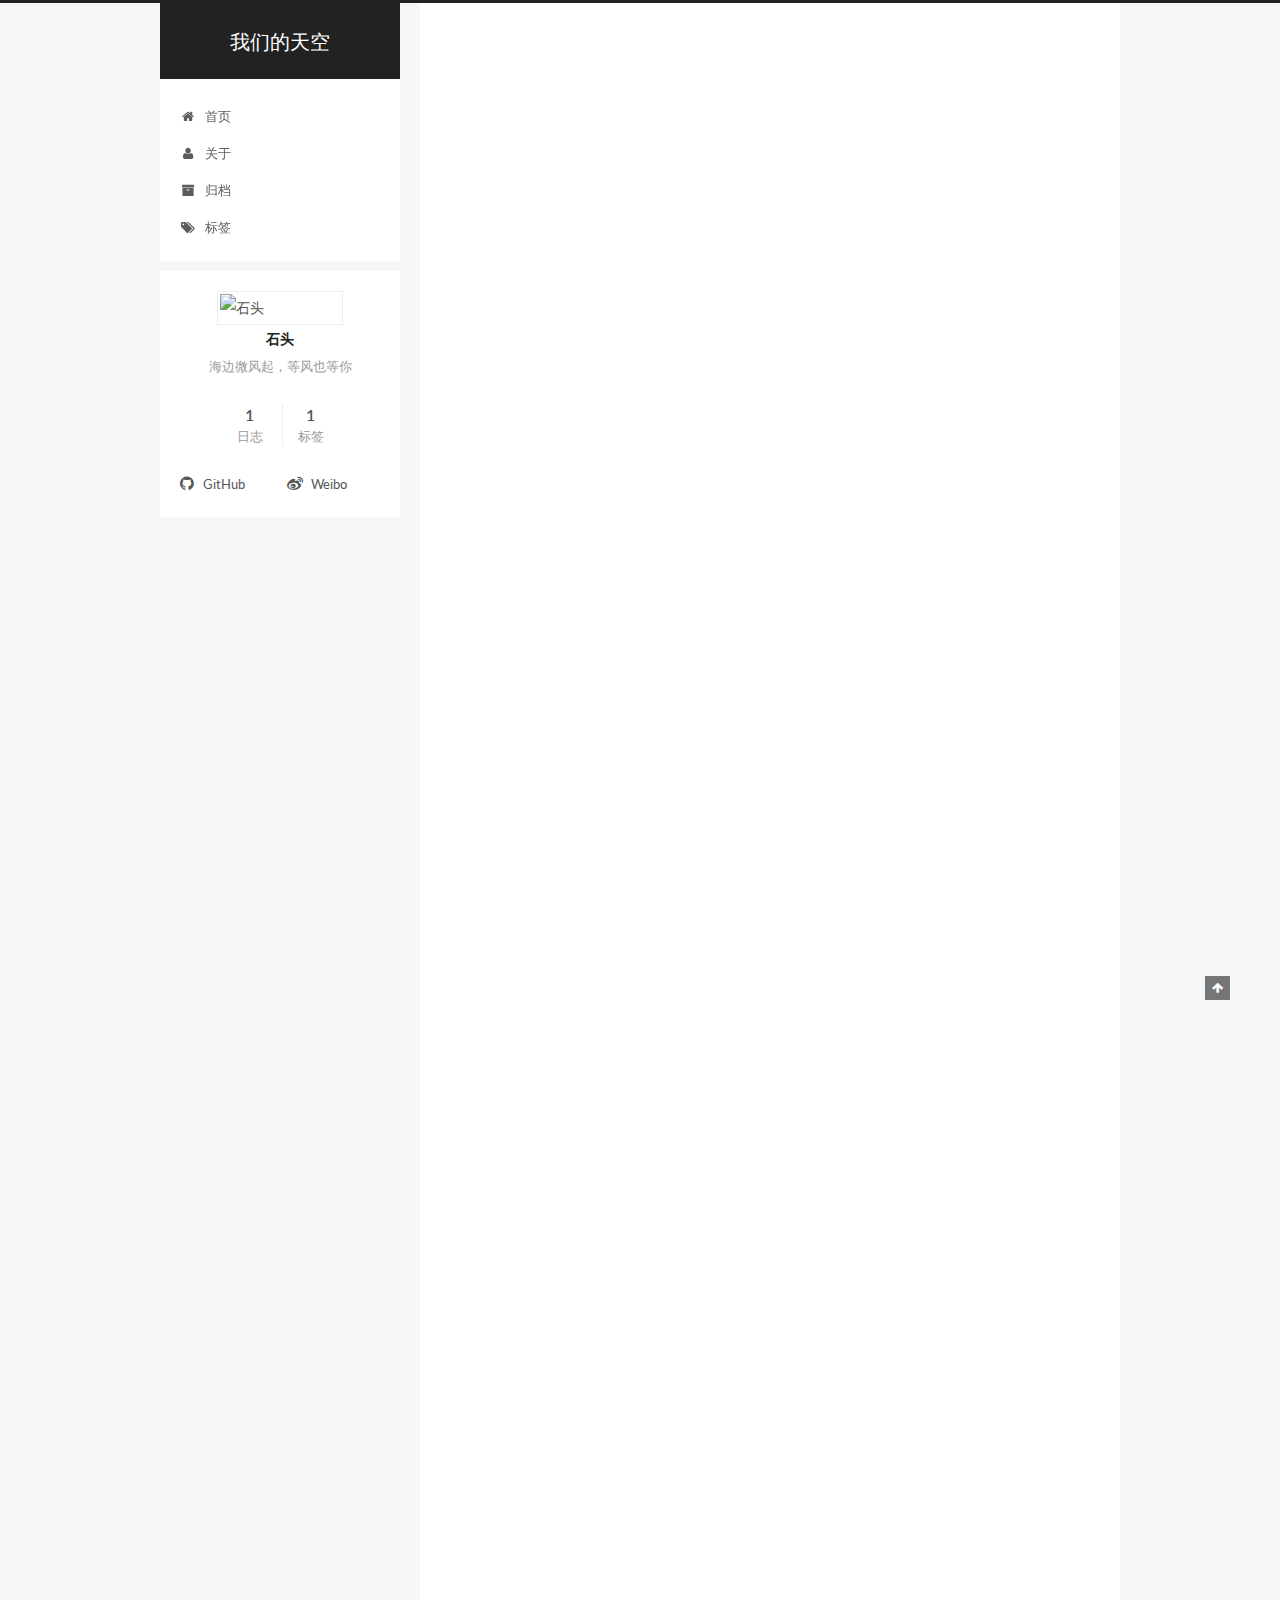
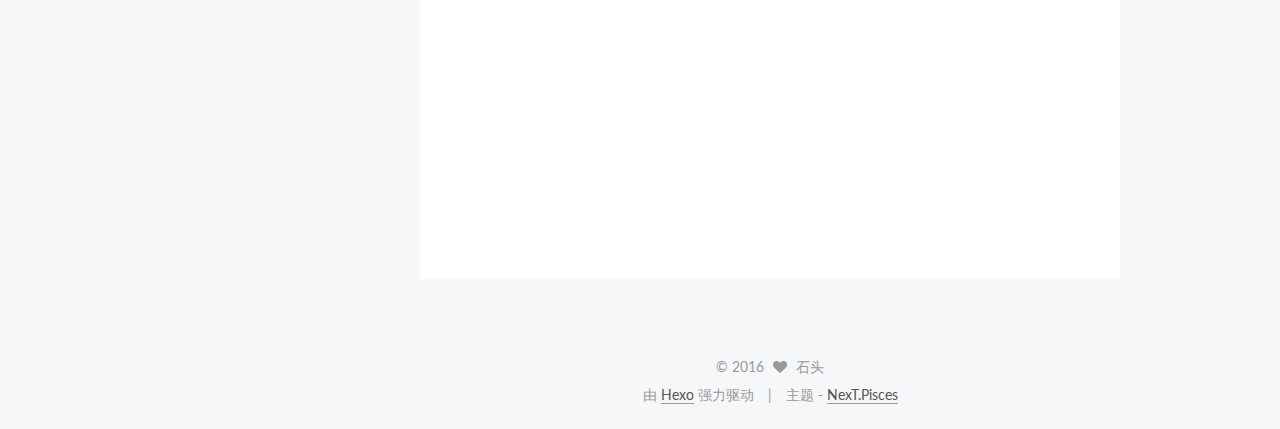
==== commit 4f90f395: "Site updated: 2016-09-06 18:17:22" ====
--- a/index.html
+++ b/index.html
@@ -299,10 +299,7 @@
       
         
           
-            <!--送给自己两句话：
->  雄关漫道真如铁，而今迈步从头越
->  不积跬步，无以至千里 -->
-<h2 id="反思"><a href="#反思" class="headerlink" title="反思"></a>反思</h2><p>&emsp;&emsp;2016年秋季学期已经开学一周了。在开学前，曾立志新学期新开始，做到多看书学习，早睡觉，少吃饭。但是，到目前为止。第一周大部分的时间，都用在了玩手机游戏和睡觉上面，并没有做到新学期伊始所计划的那样。<br>&emsp;&emsp;这种口行不一的行为已经是很多很多次发生了。小时候，还能做到确定一个可行的目标然后坚持下去。但是长大以后，这种情况就很少发生了。自己可以找到很多的借口，去把自己的计划打乱，或者不理睬自己的计划，然而内心没有一点羞耻。可能是事太多了，没有时间。或者是计划赶不上变化等等。其实这些都是借口，没完成就是没完成罢了。自己打自己脸，哪有这么多这样那样的借口。<br>&emsp;&emsp;也许写这个总结，在未来看来，又是自己内心的一次无聊之余的波澜。但我希望，这是一次转折的开始。也许不能做到，立刻就能按时完成所有计划。但我希望，我也在朝着好的方向发展，慢慢重新养成好的习惯。</p>
+            <h2 id="反思"><a href="#反思" class="headerlink" title="反思"></a>反思</h2><p>&emsp;&emsp;2016年秋季学期已经开学一周了。在开学前，曾立志新学期新开始，做到多看书学习，早睡觉，少吃饭。但是，到目前为止。第一周大部分的时间，都用在了玩手机游戏和睡觉上面，并没有做到新学期伊始所计划的那样。<br>&emsp;&emsp;这种口行不一的行为已经是很多很多次发生了。小时候，还能做到确定一个可行的目标然后坚持下去。但是长大以后，这种情况就很少发生了。自己可以找到很多的借口，去把自己的计划打乱，或者不理睬自己的计划，然而内心没有一点羞耻。可能是事太多了，没有时间。或者是计划赶不上变化等等。其实这些都是借口，没完成就是没完成罢了。自己打自己脸，哪有这么多这样那样的借口。<br>&emsp;&emsp;也许写这个总结，在未来看来，又是自己内心的一次无聊之余的波澜。但我希望，这是一次转折的开始。也许不能做到，立刻就能按时完成所有计划。但我希望，我也在朝着好的方向发展，慢慢重新养成好的习惯。</p>
 <h2 id="回顾计划"><a href="#回顾计划" class="headerlink" title="回顾计划"></a>回顾计划</h2><p>&emsp;&emsp;又是老生常谈的问题。新学期伊始要给自己立一个计划，没有目标浑浑噩噩的度过自己的大学生活，倒不如退学在家，看看电视睡睡觉觉更舒服。何必要骗父母，骗老师，骗自己在学校虚度光阴而且还浪费着父母的钱。<br>&emsp;&emsp;在2016年开始之前，我就开始计划着学安卓。并且买了几本书。第一本叫《疯狂安卓讲义》，本以为可以凭借着它入门安卓开发。但是，怪自己没恒心，感觉书太厚，讲的太杂，又没有耐心，所以不了了之。但是也了解了一些安卓的特性。2016年上半年，也就是大二下学期。学校开设了安卓开发课程。早已了解学校教学的我，知道自己并不能在课上学到什么东西。毕竟16周，每周一节课，加一块课时还不满两天的教学，是不能入门安卓的，至少我不能。但是，有了前期看书的一点经验，我更加有针对的去给自己选一本新的书。在逛了简书，知乎等平台后。我买了《第一行代码》这本书。这本书，确实是十分入门，讲的也很好，看完基本就了解了安卓开发的基础。但是，我还是没有完完全全的看完。纵然大二课特别多，还是因为，我把时间浪费在了电视剧和游戏上面。<br>&emsp;&emsp;和上面提到的一样，另外一个重要的原因。就是恒心不足，不能下定决心做一件事。有时学了忘了，就会很烦，感觉自己没有收获。或者质疑学习安卓的正确性，它能赚钱糊口吗。发展前途如何，作为一个小白是学前端，还是学ios。总是把时间放在这些毫无意义的东西。希望自己记住，无论学什么，认真学下去了，做到真正投入进去。都不用担心其它的问题。自己应该做到的就是学无止境，跟随时代的发展，不断的学习，这样才不会被淘汰。</p>
 <h2 id="开始"><a href="#开始" class="headerlink" title="开始"></a>开始</h2><p>&emsp;&emsp;上面反思了自己的懒惰，回顾了自己以前的计划。但这一切都是过去式了，都成了记忆。有句话说的好–“人要往前看”。所以我要往前看。暑期期间，我退出了学校的物联网中心。当时心里打算的是，可以给自己留更多时间，做自己想做的事，那就是学习安卓开发。在我心中，学习安卓开发并非全是为了挣钱。它作为一种技能确实可以挣钱，但是对编程的兴趣也占了其中的一部分。因为，没有兴趣对于编程来讲是一件十分尴尬的事情。日日夜夜的写代码，是一件寂寞的事情。<br>&emsp;&emsp;因此，我的计划是在2017年第一天之前，可以做到<strong>安卓入门</strong>以及其它一些事情。细分下来如下：<br>1.<strong>认真</strong>看完《第一行代码》，做到<strong>理解</strong>其中的内容，而不是记住了代码<br>2.通过<strong>计算机等级考试三级网络技术</strong>考试（尽力）<br>3.背<strong>1000</strong>个英语单词<br>4.每周在个人博客写总结日志<br>5.通过科目二考试（尽力）<br>6.上课听讲，至少不玩手机，当然课程无聊，也可以做其它学习的事情<br>7.工作日晚上11点30前上床睡觉，早上7点20左右起床。特殊情况除外<br>8.手机不带上床<br>9.做到多给自己列一些切实可行的小计划去一个一个的实现。</p>
 <h2 id="总结"><a href="#总结" class="headerlink" title="总结"></a>总结</h2><p>送给自己两句话：</p>
@@ -387,6 +384,13 @@
           
 
           
+            <div class="site-state-item site-state-tags">
+              <a href="/tags">
+                <span class="site-state-item-count">1</span>
+                <span class="site-state-item-name">标签</span>
+              </a>
+            </div>
+          
 
         </nav>
 
--- a/css/main.css
+++ b/css/main.css
@@ -1664,7 +1664,7 @@
   width: 4px;
   height: 4px;
   border-radius: 50%;
-  background: #5057e2;
+  background: #05ffff;
 }
 .links-of-blogroll {
   font-size: 13px;
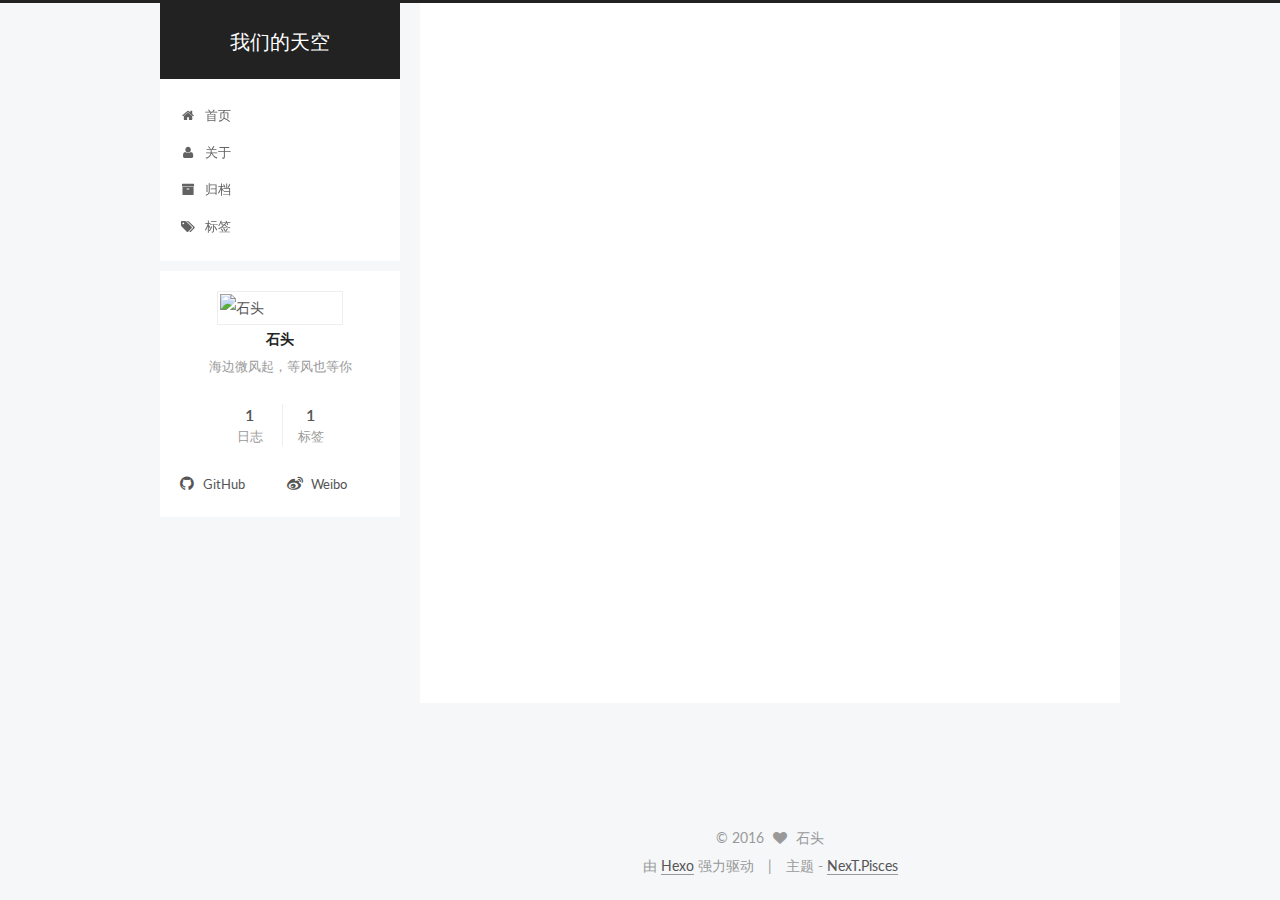
==== commit d7a579c8: "Site updated: 2016-09-06 18:19:42" ====
--- a/index.html
+++ b/index.html
@@ -298,17 +298,12 @@
 
       
         
-          
-            <h2 id="反思"><a href="#反思" class="headerlink" title="反思"></a>反思</h2><p>&emsp;&emsp;2016年秋季学期已经开学一周了。在开学前，曾立志新学期新开始，做到多看书学习，早睡觉，少吃饭。但是，到目前为止。第一周大部分的时间，都用在了玩手机游戏和睡觉上面，并没有做到新学期伊始所计划的那样。<br>&emsp;&emsp;这种口行不一的行为已经是很多很多次发生了。小时候，还能做到确定一个可行的目标然后坚持下去。但是长大以后，这种情况就很少发生了。自己可以找到很多的借口，去把自己的计划打乱，或者不理睬自己的计划，然而内心没有一点羞耻。可能是事太多了，没有时间。或者是计划赶不上变化等等。其实这些都是借口，没完成就是没完成罢了。自己打自己脸，哪有这么多这样那样的借口。<br>&emsp;&emsp;也许写这个总结，在未来看来，又是自己内心的一次无聊之余的波澜。但我希望，这是一次转折的开始。也许不能做到，立刻就能按时完成所有计划。但我希望，我也在朝着好的方向发展，慢慢重新养成好的习惯。</p>
-<h2 id="回顾计划"><a href="#回顾计划" class="headerlink" title="回顾计划"></a>回顾计划</h2><p>&emsp;&emsp;又是老生常谈的问题。新学期伊始要给自己立一个计划，没有目标浑浑噩噩的度过自己的大学生活，倒不如退学在家，看看电视睡睡觉觉更舒服。何必要骗父母，骗老师，骗自己在学校虚度光阴而且还浪费着父母的钱。<br>&emsp;&emsp;在2016年开始之前，我就开始计划着学安卓。并且买了几本书。第一本叫《疯狂安卓讲义》，本以为可以凭借着它入门安卓开发。但是，怪自己没恒心，感觉书太厚，讲的太杂，又没有耐心，所以不了了之。但是也了解了一些安卓的特性。2016年上半年，也就是大二下学期。学校开设了安卓开发课程。早已了解学校教学的我，知道自己并不能在课上学到什么东西。毕竟16周，每周一节课，加一块课时还不满两天的教学，是不能入门安卓的，至少我不能。但是，有了前期看书的一点经验，我更加有针对的去给自己选一本新的书。在逛了简书，知乎等平台后。我买了《第一行代码》这本书。这本书，确实是十分入门，讲的也很好，看完基本就了解了安卓开发的基础。但是，我还是没有完完全全的看完。纵然大二课特别多，还是因为，我把时间浪费在了电视剧和游戏上面。<br>&emsp;&emsp;和上面提到的一样，另外一个重要的原因。就是恒心不足，不能下定决心做一件事。有时学了忘了，就会很烦，感觉自己没有收获。或者质疑学习安卓的正确性，它能赚钱糊口吗。发展前途如何，作为一个小白是学前端，还是学ios。总是把时间放在这些毫无意义的东西。希望自己记住，无论学什么，认真学下去了，做到真正投入进去。都不用担心其它的问题。自己应该做到的就是学无止境，跟随时代的发展，不断的学习，这样才不会被淘汰。</p>
-<h2 id="开始"><a href="#开始" class="headerlink" title="开始"></a>开始</h2><p>&emsp;&emsp;上面反思了自己的懒惰，回顾了自己以前的计划。但这一切都是过去式了，都成了记忆。有句话说的好–“人要往前看”。所以我要往前看。暑期期间，我退出了学校的物联网中心。当时心里打算的是，可以给自己留更多时间，做自己想做的事，那就是学习安卓开发。在我心中，学习安卓开发并非全是为了挣钱。它作为一种技能确实可以挣钱，但是对编程的兴趣也占了其中的一部分。因为，没有兴趣对于编程来讲是一件十分尴尬的事情。日日夜夜的写代码，是一件寂寞的事情。<br>&emsp;&emsp;因此，我的计划是在2017年第一天之前，可以做到<strong>安卓入门</strong>以及其它一些事情。细分下来如下：<br>1.<strong>认真</strong>看完《第一行代码》，做到<strong>理解</strong>其中的内容，而不是记住了代码<br>2.通过<strong>计算机等级考试三级网络技术</strong>考试（尽力）<br>3.背<strong>1000</strong>个英语单词<br>4.每周在个人博客写总结日志<br>5.通过科目二考试（尽力）<br>6.上课听讲，至少不玩手机，当然课程无聊，也可以做其它学习的事情<br>7.工作日晚上11点30前上床睡觉，早上7点20左右起床。特殊情况除外<br>8.手机不带上床<br>9.做到多给自己列一些切实可行的小计划去一个一个的实现。</p>
-<h2 id="总结"><a href="#总结" class="headerlink" title="总结"></a>总结</h2><p>送给自己两句话：</p>
-<blockquote>
-<p> 雄关漫道真如铁，而今迈步从头越<br> 不积跬步，无以至千里 </p>
-</blockquote>
-<p>希望，2017年的第一天再看这篇文章，心里不会有太多遗憾。</p>
-
-          
+          <h2 id="反思"><a href="#反思" class="headerlink" title="反思"></a>反思</h2><p>&emsp;&emsp;2016年秋季学期已经开学一周了。在开学前，曾立志新学期新开始，做到多看书学习，早睡觉，少吃饭。但是，到目前为止。第一周大部分的时间，都用在了玩手机游戏和睡觉上面，并没有做到新学期伊始所计划的那样。
+          <div class="post-more-link text-center">
+            <a class="btn" href="/2016/09/06/新学期感言/#more" rel="contents">
+              阅读全文 &raquo;
+            </a>
+          </div>
         
       
     </div>
--- a/css/main.css
+++ b/css/main.css
@@ -1664,7 +1664,7 @@
   width: 4px;
   height: 4px;
   border-radius: 50%;
-  background: #05ffff;
+  background: #fffeb9;
 }
 .links-of-blogroll {
   font-size: 13px;
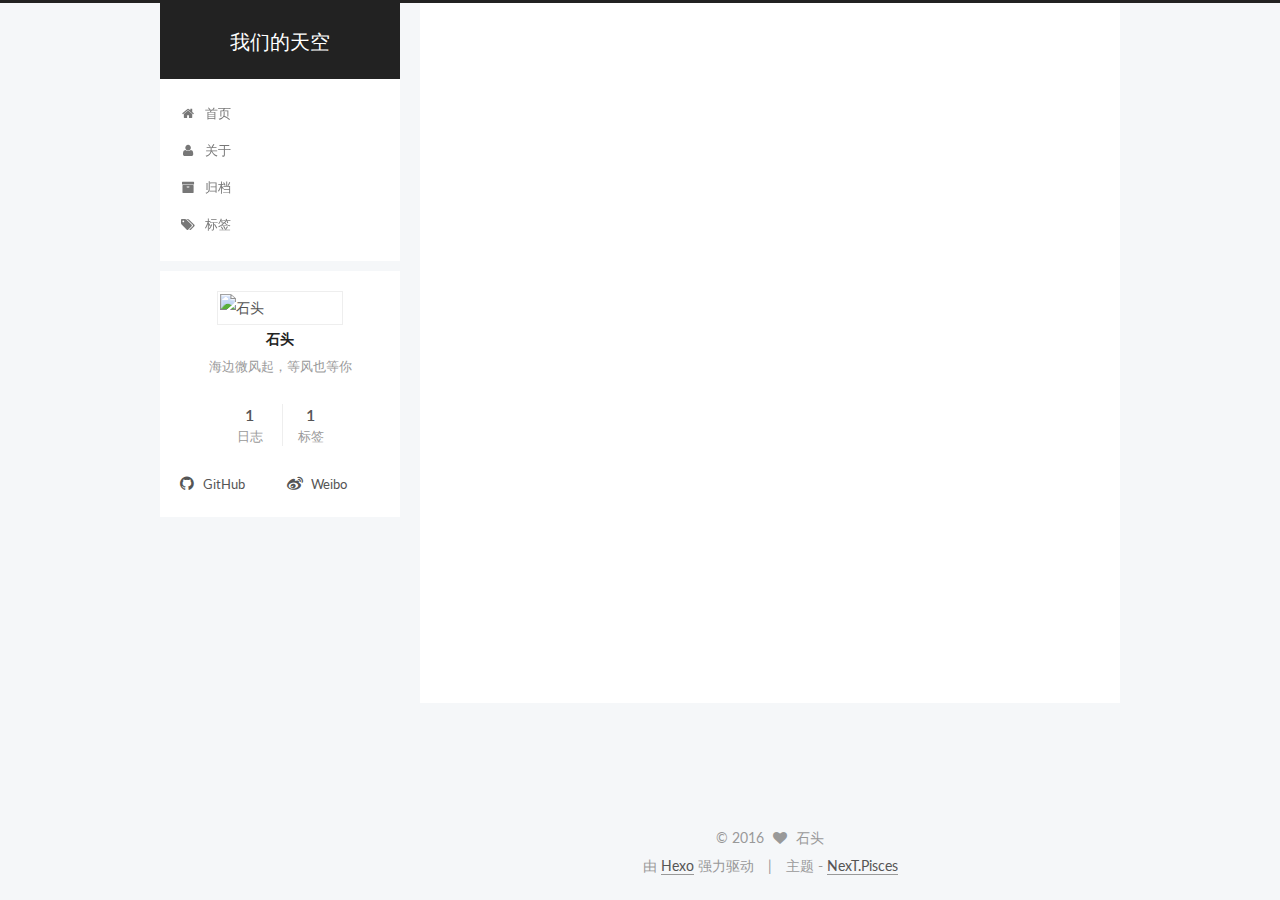
==== commit 0c23903c: "Site updated: 2016-09-06 18:22:18" ====
--- a/index.html
+++ b/index.html
@@ -298,9 +298,9 @@
 
       
         
-          <h2 id="反思"><a href="#反思" class="headerlink" title="反思"></a>反思</h2><p>&emsp;&emsp;2016年秋季学期已经开学一周了。在开学前，曾立志新学期新开始，做到多看书学习，早睡觉，少吃饭。但是，到目前为止。第一周大部分的时间，都用在了玩手机游戏和睡觉上面，并没有做到新学期伊始所计划的那样。
+          雄关漫道真如铁，而今迈步从头越
           <div class="post-more-link text-center">
-            <a class="btn" href="/2016/09/06/新学期感言/#more" rel="contents">
+            <a class="btn" href="/2016/09/06/新学期感言/">
               阅读全文 &raquo;
             </a>
           </div>
--- a/css/main.css
+++ b/css/main.css
@@ -1664,7 +1664,7 @@
   width: 4px;
   height: 4px;
   border-radius: 50%;
-  background: #fffeb9;
+  background: #4e369f;
 }
 .links-of-blogroll {
   font-size: 13px;
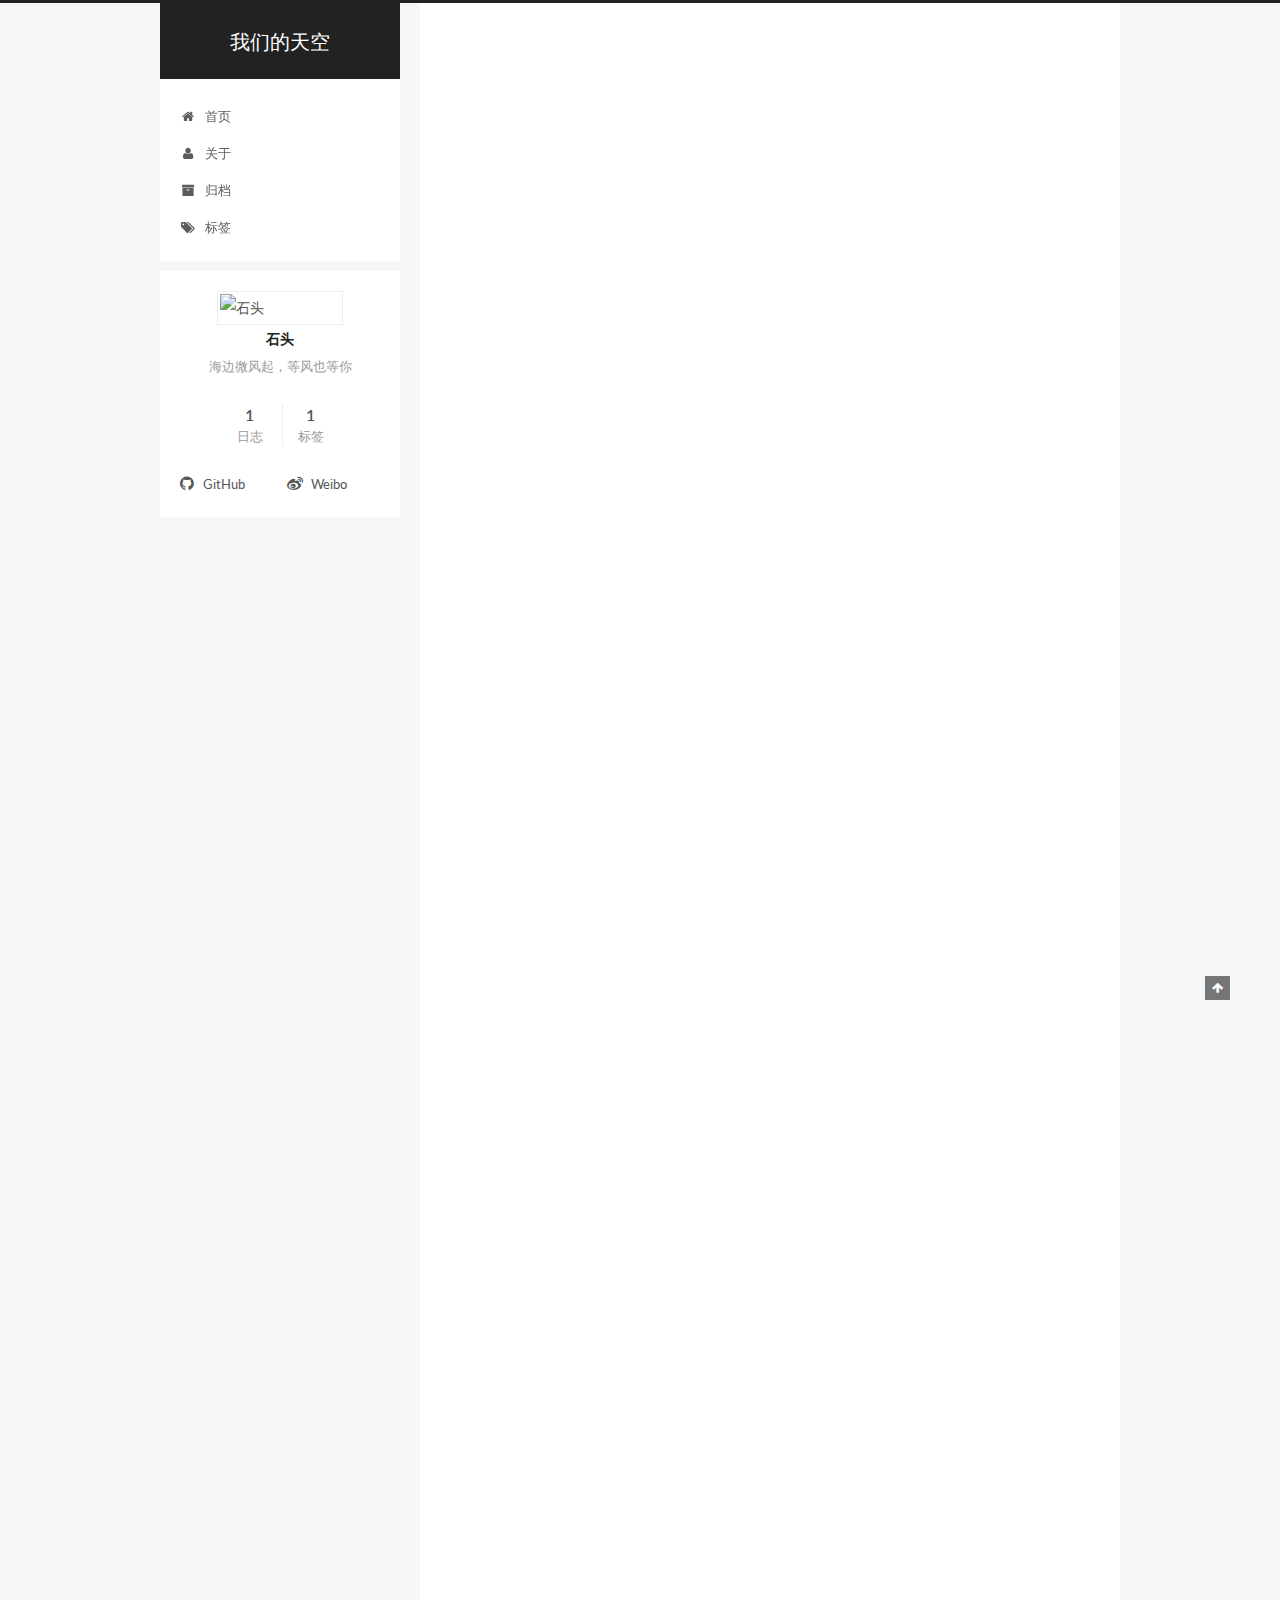
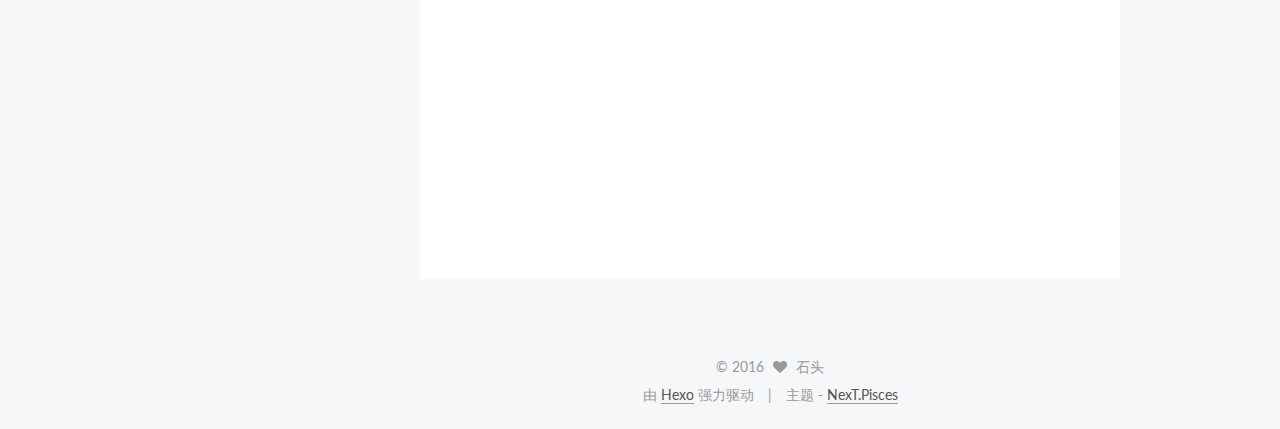
==== commit 368fb488: "Site updated: 2016-09-06 18:25:57" ====
--- a/index.html
+++ b/index.html
@@ -298,12 +298,18 @@
 
       
         
-          雄关漫道真如铁，而今迈步从头越
-          <div class="post-more-link text-center">
-            <a class="btn" href="/2016/09/06/新学期感言/">
-              阅读全文 &raquo;
-            </a>
-          </div>
+          
+            <a id="more"></a>
+<h2 id="反思"><a href="#反思" class="headerlink" title="反思"></a>反思</h2><p>&emsp;&emsp;2016年秋季学期已经开学一周了。在开学前，曾立志新学期新开始，做到多看书学习，早睡觉，少吃饭。但是，到目前为止。第一周大部分的时间，都用在了玩手机游戏和睡觉上面，并没有做到新学期伊始所计划的那样。<br>&emsp;&emsp;这种口行不一的行为已经是很多很多次发生了。小时候，还能做到确定一个可行的目标然后坚持下去。但是长大以后，这种情况就很少发生了。自己可以找到很多的借口，去把自己的计划打乱，或者不理睬自己的计划，然而内心没有一点羞耻。可能是事太多了，没有时间。或者是计划赶不上变化等等。其实这些都是借口，没完成就是没完成罢了。自己打自己脸，哪有这么多这样那样的借口。<br>&emsp;&emsp;也许写这个总结，在未来看来，又是自己内心的一次无聊之余的波澜。但我希望，这是一次转折的开始。也许不能做到，立刻就能按时完成所有计划。但我希望，我也在朝着好的方向发展，慢慢重新养成好的习惯。</p>
+<h2 id="回顾计划"><a href="#回顾计划" class="headerlink" title="回顾计划"></a>回顾计划</h2><p>&emsp;&emsp;又是老生常谈的问题。新学期伊始要给自己立一个计划，没有目标浑浑噩噩的度过自己的大学生活，倒不如退学在家，看看电视睡睡觉觉更舒服。何必要骗父母，骗老师，骗自己在学校虚度光阴而且还浪费着父母的钱。<br>&emsp;&emsp;在2016年开始之前，我就开始计划着学安卓。并且买了几本书。第一本叫《疯狂安卓讲义》，本以为可以凭借着它入门安卓开发。但是，怪自己没恒心，感觉书太厚，讲的太杂，又没有耐心，所以不了了之。但是也了解了一些安卓的特性。2016年上半年，也就是大二下学期。学校开设了安卓开发课程。早已了解学校教学的我，知道自己并不能在课上学到什么东西。毕竟16周，每周一节课，加一块课时还不满两天的教学，是不能入门安卓的，至少我不能。但是，有了前期看书的一点经验，我更加有针对的去给自己选一本新的书。在逛了简书，知乎等平台后。我买了《第一行代码》这本书。这本书，确实是十分入门，讲的也很好，看完基本就了解了安卓开发的基础。但是，我还是没有完完全全的看完。纵然大二课特别多，还是因为，我把时间浪费在了电视剧和游戏上面。<br>&emsp;&emsp;和上面提到的一样，另外一个重要的原因。就是恒心不足，不能下定决心做一件事。有时学了忘了，就会很烦，感觉自己没有收获。或者质疑学习安卓的正确性，它能赚钱糊口吗。发展前途如何，作为一个小白是学前端，还是学ios。总是把时间放在这些毫无意义的东西。希望自己记住，无论学什么，认真学下去了，做到真正投入进去。都不用担心其它的问题。自己应该做到的就是学无止境，跟随时代的发展，不断的学习，这样才不会被淘汰。</p>
+<h2 id="开始"><a href="#开始" class="headerlink" title="开始"></a>开始</h2><p>&emsp;&emsp;上面反思了自己的懒惰，回顾了自己以前的计划。但这一切都是过去式了，都成了记忆。有句话说的好–“人要往前看”。所以我要往前看。暑期期间，我退出了学校的物联网中心。当时心里打算的是，可以给自己留更多时间，做自己想做的事，那就是学习安卓开发。在我心中，学习安卓开发并非全是为了挣钱。它作为一种技能确实可以挣钱，但是对编程的兴趣也占了其中的一部分。因为，没有兴趣对于编程来讲是一件十分尴尬的事情。日日夜夜的写代码，是一件寂寞的事情。<br>&emsp;&emsp;因此，我的计划是在2017年第一天之前，可以做到<strong>安卓入门</strong>以及其它一些事情。细分下来如下：<br>1.<strong>认真</strong>看完《第一行代码》，做到<strong>理解</strong>其中的内容，而不是记住了代码<br>2.通过<strong>计算机等级考试三级网络技术</strong>考试（尽力）<br>3.背<strong>1000</strong>个英语单词<br>4.每周在个人博客写总结日志<br>5.通过科目二考试（尽力）<br>6.上课听讲，至少不玩手机，当然课程无聊，也可以做其它学习的事情<br>7.工作日晚上11点30前上床睡觉，早上7点20左右起床。特殊情况除外<br>8.手机不带上床<br>9.做到多给自己列一些切实可行的小计划去一个一个的实现。</p>
+<h2 id="总结"><a href="#总结" class="headerlink" title="总结"></a>总结</h2><p>送给自己两句话：</p>
+<blockquote>
+<p> 雄关漫道真如铁，而今迈步从头越<br> 不积跬步，无以至千里 </p>
+</blockquote>
+<p>希望，2017年的第一天再看这篇文章，心里不会有太多遗憾。</p>
+
+          
         
       
     </div>
--- a/css/main.css
+++ b/css/main.css
@@ -1664,7 +1664,7 @@
   width: 4px;
   height: 4px;
   border-radius: 50%;
-  background: #4e369f;
+  background: #ffff05;
 }
 .links-of-blogroll {
   font-size: 13px;
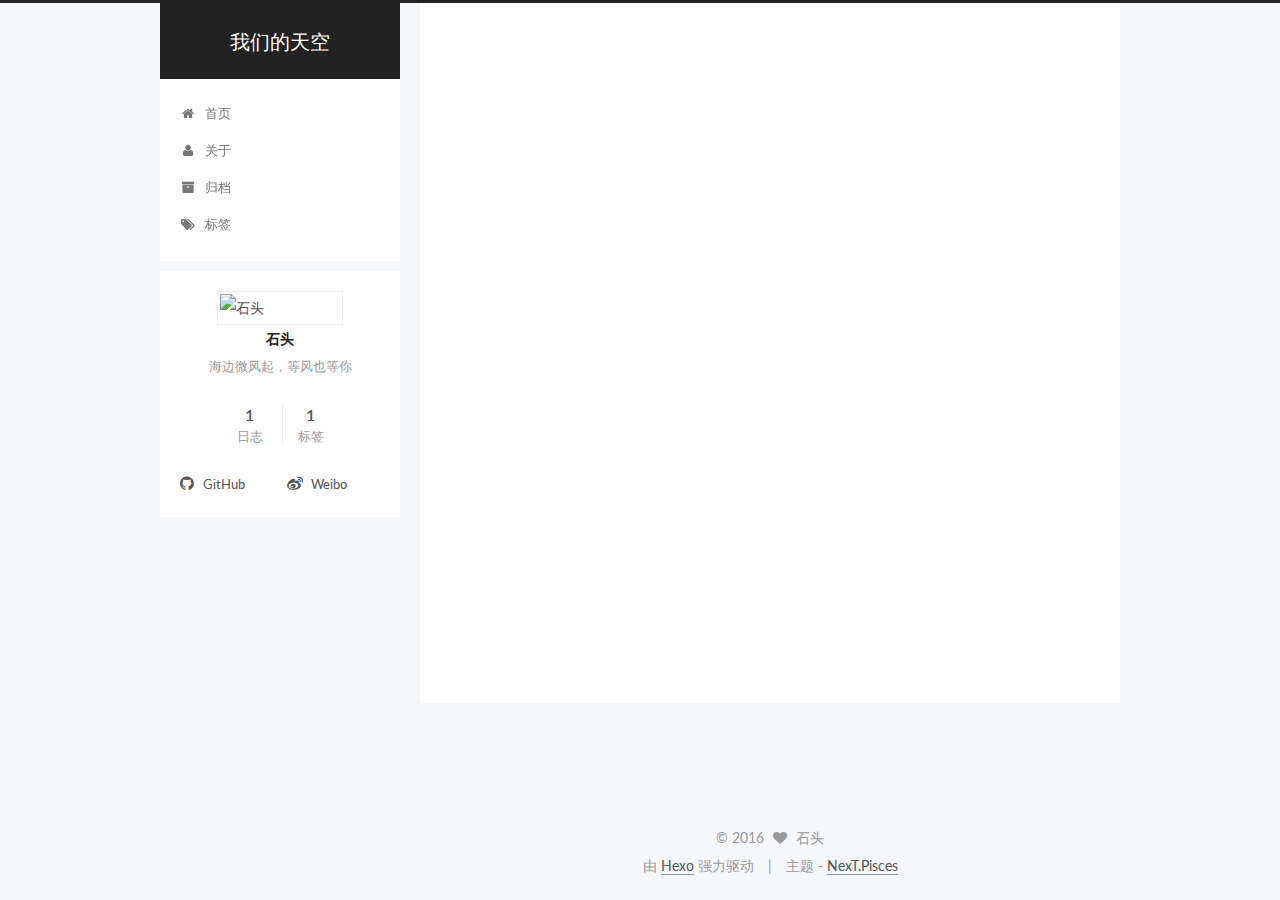
==== commit dde8ac85: "Site updated: 2016-09-06 18:27:24" ====
--- a/index.html
+++ b/index.html
@@ -298,18 +298,12 @@
 
       
         
-          
-            <a id="more"></a>
-<h2 id="反思"><a href="#反思" class="headerlink" title="反思"></a>反思</h2><p>&emsp;&emsp;2016年秋季学期已经开学一周了。在开学前，曾立志新学期新开始，做到多看书学习，早睡觉，少吃饭。但是，到目前为止。第一周大部分的时间，都用在了玩手机游戏和睡觉上面，并没有做到新学期伊始所计划的那样。<br>&emsp;&emsp;这种口行不一的行为已经是很多很多次发生了。小时候，还能做到确定一个可行的目标然后坚持下去。但是长大以后，这种情况就很少发生了。自己可以找到很多的借口，去把自己的计划打乱，或者不理睬自己的计划，然而内心没有一点羞耻。可能是事太多了，没有时间。或者是计划赶不上变化等等。其实这些都是借口，没完成就是没完成罢了。自己打自己脸，哪有这么多这样那样的借口。<br>&emsp;&emsp;也许写这个总结，在未来看来，又是自己内心的一次无聊之余的波澜。但我希望，这是一次转折的开始。也许不能做到，立刻就能按时完成所有计划。但我希望，我也在朝着好的方向发展，慢慢重新养成好的习惯。</p>
-<h2 id="回顾计划"><a href="#回顾计划" class="headerlink" title="回顾计划"></a>回顾计划</h2><p>&emsp;&emsp;又是老生常谈的问题。新学期伊始要给自己立一个计划，没有目标浑浑噩噩的度过自己的大学生活，倒不如退学在家，看看电视睡睡觉觉更舒服。何必要骗父母，骗老师，骗自己在学校虚度光阴而且还浪费着父母的钱。<br>&emsp;&emsp;在2016年开始之前，我就开始计划着学安卓。并且买了几本书。第一本叫《疯狂安卓讲义》，本以为可以凭借着它入门安卓开发。但是，怪自己没恒心，感觉书太厚，讲的太杂，又没有耐心，所以不了了之。但是也了解了一些安卓的特性。2016年上半年，也就是大二下学期。学校开设了安卓开发课程。早已了解学校教学的我，知道自己并不能在课上学到什么东西。毕竟16周，每周一节课，加一块课时还不满两天的教学，是不能入门安卓的，至少我不能。但是，有了前期看书的一点经验，我更加有针对的去给自己选一本新的书。在逛了简书，知乎等平台后。我买了《第一行代码》这本书。这本书，确实是十分入门，讲的也很好，看完基本就了解了安卓开发的基础。但是，我还是没有完完全全的看完。纵然大二课特别多，还是因为，我把时间浪费在了电视剧和游戏上面。<br>&emsp;&emsp;和上面提到的一样，另外一个重要的原因。就是恒心不足，不能下定决心做一件事。有时学了忘了，就会很烦，感觉自己没有收获。或者质疑学习安卓的正确性，它能赚钱糊口吗。发展前途如何，作为一个小白是学前端，还是学ios。总是把时间放在这些毫无意义的东西。希望自己记住，无论学什么，认真学下去了，做到真正投入进去。都不用担心其它的问题。自己应该做到的就是学无止境，跟随时代的发展，不断的学习，这样才不会被淘汰。</p>
-<h2 id="开始"><a href="#开始" class="headerlink" title="开始"></a>开始</h2><p>&emsp;&emsp;上面反思了自己的懒惰，回顾了自己以前的计划。但这一切都是过去式了，都成了记忆。有句话说的好–“人要往前看”。所以我要往前看。暑期期间，我退出了学校的物联网中心。当时心里打算的是，可以给自己留更多时间，做自己想做的事，那就是学习安卓开发。在我心中，学习安卓开发并非全是为了挣钱。它作为一种技能确实可以挣钱，但是对编程的兴趣也占了其中的一部分。因为，没有兴趣对于编程来讲是一件十分尴尬的事情。日日夜夜的写代码，是一件寂寞的事情。<br>&emsp;&emsp;因此，我的计划是在2017年第一天之前，可以做到<strong>安卓入门</strong>以及其它一些事情。细分下来如下：<br>1.<strong>认真</strong>看完《第一行代码》，做到<strong>理解</strong>其中的内容，而不是记住了代码<br>2.通过<strong>计算机等级考试三级网络技术</strong>考试（尽力）<br>3.背<strong>1000</strong>个英语单词<br>4.每周在个人博客写总结日志<br>5.通过科目二考试（尽力）<br>6.上课听讲，至少不玩手机，当然课程无聊，也可以做其它学习的事情<br>7.工作日晚上11点30前上床睡觉，早上7点20左右起床。特殊情况除外<br>8.手机不带上床<br>9.做到多给自己列一些切实可行的小计划去一个一个的实现。</p>
-<h2 id="总结"><a href="#总结" class="headerlink" title="总结"></a>总结</h2><p>送给自己两句话：</p>
-<blockquote>
-<p> 雄关漫道真如铁，而今迈步从头越<br> 不积跬步，无以至千里 </p>
-</blockquote>
-<p>希望，2017年的第一天再看这篇文章，心里不会有太多遗憾。</p>
-
-          
+          2016年秋季学期已经开学一周了。在开学前，曾立志新学期新开始，做到多看书学习，早睡觉，少吃饭。但是，到目前为止。第一周大部分的时间，都用在了玩手机游戏和睡觉上面，并没
+          <div class="post-more-link text-center">
+            <a class="btn" href="/2016/09/06/新学期感言/">
+              阅读全文 &raquo;
+            </a>
+          </div>
         
       
     </div>
--- a/css/main.css
+++ b/css/main.css
@@ -1664,7 +1664,7 @@
   width: 4px;
   height: 4px;
   border-radius: 50%;
-  background: #ffff05;
+  background: #9687ff;
 }
 .links-of-blogroll {
   font-size: 13px;
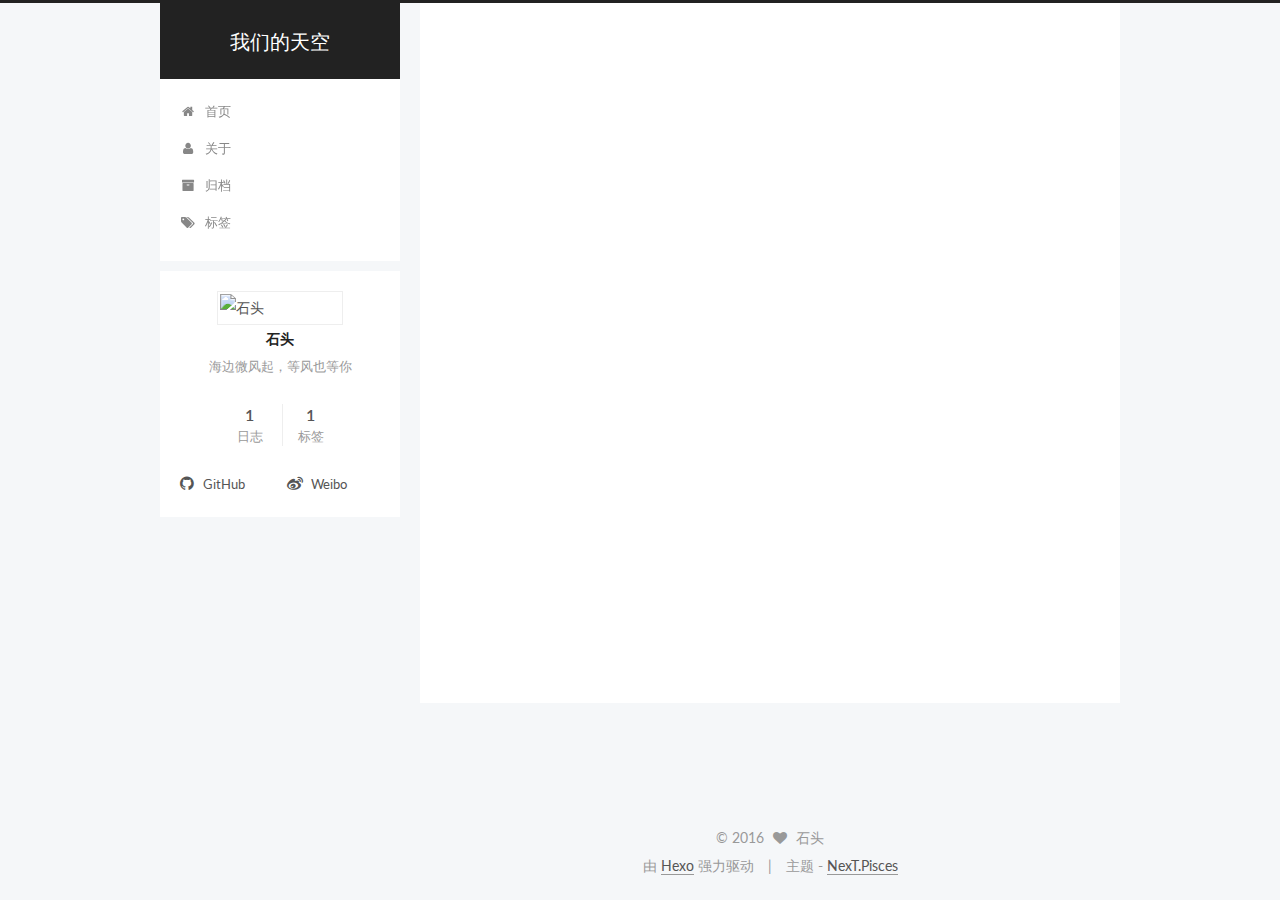
==== commit 31723431: "Site updated: 2016-09-06 18:42:07" ====
--- a/index.html
+++ b/index.html
@@ -298,7 +298,7 @@
 
       
         
-          2016年秋季学期已经开学一周了。在开学前，曾立志新学期新开始，做到多看书学习，早睡觉，少吃饭。但是，到目前为止。第一周大部分的时间，都用在了玩手机游戏和睡觉上面，并没
+          雄关漫道真如铁，而今迈步从头越。2016年秋季学期，新学期感言！
           <div class="post-more-link text-center">
             <a class="btn" href="/2016/09/06/新学期感言/">
               阅读全文 &raquo;
--- a/css/main.css
+++ b/css/main.css
@@ -1664,7 +1664,7 @@
   width: 4px;
   height: 4px;
   border-radius: 50%;
-  background: #9687ff;
+  background: #fffbcc;
 }
 .links-of-blogroll {
   font-size: 13px;
